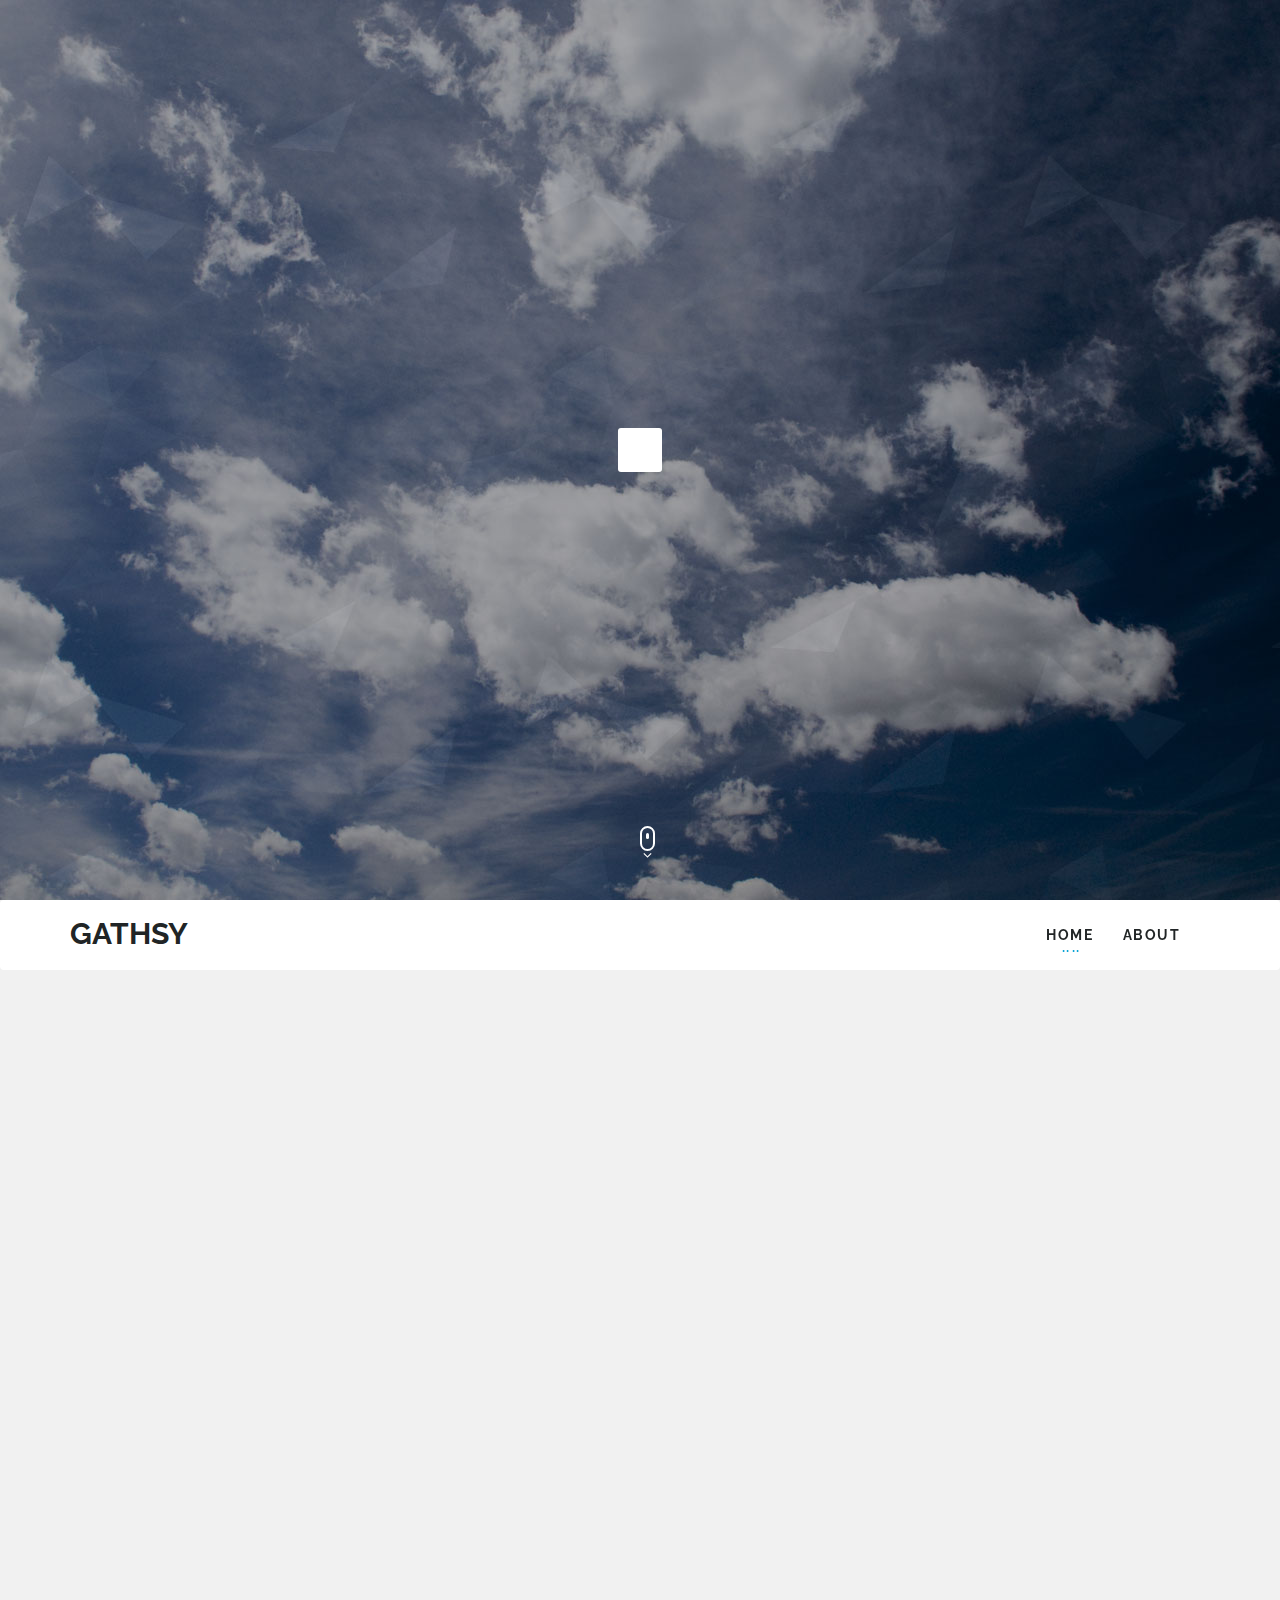
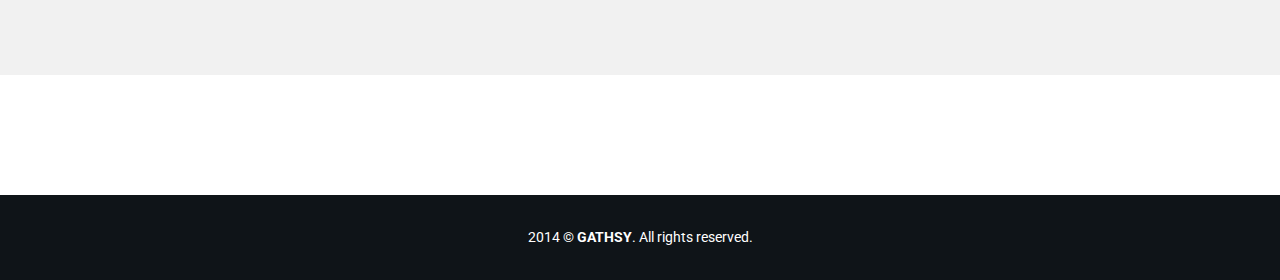
==== index.html @ 1ca7ba1b "removed ruby installation" ====
<!DOCTYPE html>
<html lang="en">
<head>
<meta charset="utf-8">
<meta name="viewport" content="width=device-width, initial-scale=1.0, maximum-scale=1.0, user-scalable=0">
<meta name="description" content="">
<meta name="author" content="">
<title>Gathsy | Gatherings made easy</title>
<link href="css/icomoon.css" rel="stylesheet">
<link href="css/bootstrap.css" rel="stylesheet">
<link href="css/style.css" rel="stylesheet">
<link href="css/responsive.css" rel="stylesheet">
<link href="css/color.css" rel="stylesheet">
<link href="css/settings.css" rel="stylesheet">
<link href="css/magnific-popup.css" rel="stylesheet">
<link href="css/animate.css" rel="stylesheet">

<!-- HTML5 shim and Respond.js IE8 support of HTML5 elements and media queries -->
<!--[if lt IE 9]>
  <script src="https://oss.maxcdn.com/html5shiv/3.7.1/html5shiv.min.js"></script>
<![endif]-->
</head>

<body>
<div class="page-wraper"> 
  
  <!-- revolution slider -->
  <div id="home">
    <div class="fullscreen-container">
      <div class="fullscreenbanner">
        <ul>
          <li data-transition="slidevertical" data-slotamount="7" data-masterspeed="300" > <img src="images/resource/sliderbg-1.jpg"  alt="slider image" data-lazyload="images/resource/sliderbg-1.jpg">
            <div class="tp-caption very_large_text wraping sft"
                    data-x="center"
                    data-y="center"
                    data-hoffset="0"
                    data-voffset="-80"
                    data-speed="300"
                    data-start="1000"
                    data-easing="easeOutExpo"  >GATHSY <span class="color-primary"></span></div>
            <div class="tp-caption large_text sfb"
                      data-x="center"
                      data-y="center"
                      data-hoffset="0"
                      data-voffset="0"
                      data-speed="600"
                      data-start="1500"
                      data-easing="easeOutExpo"  >GATHERINGS MADE EASY</div>
            <div class="tp-caption small_text sfl"
                      data-x="center"
                      data-y="center"
                      data-hoffset="0"
                      data-voffset="50"
                      data-speed="600"
                      data-start="1600"
                      data-easing="easeOutExpo">FIND YOUR UNIQUE SPACE</div>
          </li>
          <li data-transition="slidehorizontal" data-slotamount="7" data-masterspeed="300" > <img src="images/resource/sliderbg-2.jpg"  alt="slider image" data-lazyload="images/resource/sliderbg-2.jpg">
            <div class="tp-caption very_large_text sft"
                    data-x="center"
                    data-y="center"
                    data-hoffset="0"
                    data-voffset="-80"
                    data-speed="300"
                    data-start="1000"
                    data-easing="easeOutExpo"  >GATHSY <span class="color-primary"></span></div>
            <div class="tp-caption large_text sfb"
                      data-x="center"
                      data-y="center"
                      data-hoffset="0"
                      data-voffset="0"
                      data-speed="600"
                      data-start="1500"
                      data-easing="easeOutExpo"  >GATHERINGS MADE EASY</div>
            <div class="tp-caption small_text sfl"
                      data-x="center"
                      data-y="center"
                      data-hoffset="0"
                      data-voffset="50"
                      data-speed="600"
                      data-start="1600"
                      data-easing="easeOutExpo">FIND YOUR UNIQUE SPACE</div>
          </li>
        </ul>

        <div class="tp-bannertimer"></div>
      </div>
    </div>
  </div>
  
  <!-- About Section -->
  <article id="about" class="section bg-gray"> 
    <!-- main navigation -->
    <div class="navbar">
      <div class="container"> <a class="scroll-handle on" href="#about"></a>
        <div class="navbar-header"> <a class="navbar-brand" href="#home">GATHSY</a> </div>
        <div class="collapse navbar-collapse">
          <ul class="nav navbar-nav">
            <li class="active"><a href="#home" class="on">Home</a></li>
            <li><a href="#about" class="on">About</a></li>
            <!-- li><a href="#portfolio" class="on">Listings</a></li>
            <li><a href="#contact" class="on">Contact</a></li> -->
          </ul>
        </div>
        <!--/.nav-collapse --> 
      </div>
    </div>
    <div class="heading-upper">
      <div class="container">
        <header class="heading animated out" data-animation="fadeInUp" data-delay="0">
          <h2>About <strong>Us</strong></h2>
          <p>We are a place to find event spaces. Need a non traditional space? We can help. We offer location based services to aid you in your search. Take a look at our listings or list your own space. We make gatherings easy!</p>
        </header>
      </div>
    </div>
    <div class="content-section no-padding-bottom" style="min-height: 400px;">
      <div class="container">
        <div class="about-area">
          <div class="row">
            <div class="col-sm-12 animated out" data-animation="fadeInRight" data-delay="0">
              <div class="about-box">
                <div class="iconic"> <i class="icon-user2"></i> </div>
                <form name="newsletter-form" id="newsletter-form" action="javascript:betaSignup(); finished()" method="POST" class="form-inline base4 ng-pristine ng-valid">
            <div class="slider"><div class="form-group">
              <label class="sr-only" for="exampleInputEmail2">Email address</label>
              <input type="email" class="form-control form-email-error ng-pristine ng-untouched ng-valid ng-valid-email" name="newsletter[form-email]" id="form-email" ng-model="yourName" placeholder="Your email address">
              <input type="submit" id="sendBut" value="Submit" class="btn submit" style="width:136px;">
<!-- <label>
<input type="button" id="sendBut1" value="Facebook" onclick="loginUser();" class="btn fb-btn"></label> -->
            </div><!-- socialShare goes here -->
               <div id="socialShare">

                <!--twitter button -->
                
                 <a href="https://twitter.com/share" class="twitter-share-button" data-url="http://gathsy.com" data-text="Gathsy | Gatherings made easy" data-count="none">Tweet</a>
                  <script>!function(d,s,id){var js,fjs=d.getElementsByTagName(s)[0],p=/^http:/.test(d.location)?'http':'https';if(!d.getElementById(id)){js=d.createElement(s);js.id=id;js.src=p+'://platform.twitter.com/widgets.js';fjs.parentNode.insertBefore(js,fjs);}}(document, 'script', 'twitter-wjs');</script>

                  <!--facebook share button -->
                  <div class="fb-share-button fb_iframe_widget" data-href="https://skyfall.club" data-type="button" style="display: inline-flex;" fb-xfbml-state="rendered" fb-iframe-plugin-query="app_id=1467628250149883&amp;href=https%3A%2F%2Fskyfall.club%2F&amp;locale=en_US&amp;sdk=joey&amp;type=button"><span style="vertical-align: top; width: 0px; height: 0px; overflow: hidden;"><iframe name="f1350bc4c" width="1000px" height="1000px" frameborder="0" allowtransparency="true" scrolling="no" title="fb:share_button Facebook Social Plugin" src="http://www.facebook.com/plugins/share_button.php?app_id=1467628250149883&amp;channel=http%3A%2F%2Fstatic.ak.facebook.com%2Fconnect%2Fxd_arbiter%2FbLBBWlYJp_w.js%3Fversion%3D41%23cb%3Df1b04d2ae4%26domain%3D%26origin%3Dfile%253A%252F%252F%252Ff1294f848%26relation%3Dparent.parent&amp;href=https%3A%2F%2Fskyfall.club%2F&amp;locale=en_US&amp;sdk=joey&amp;type=button" style="border: none; visibility: visible; width: 0px; height: 0px;"></iframe></span></div>
                  
                  <!--end facebook share button-->

                </div>
          </div></form>
              </div>
            </div>
            <!--<div class="col-sm-4 animated out" data-animation="fadeInLeft" data-delay="0">
              <div class="about-box">
                <div class="iconic"> <i class="icon-target"></i> </div>
                <h4>Give us feedback</h4>
                <p>Lorem ipsum dolor sit amet, consectetuer adipiscing elit, sed diam nonummy nibh euismod tincidunt ut laoreet dolore </p>
              </div>
            </div>
            <div class="col-sm-4 animated out" data-animation="fadeInRight" data-delay="0">
              <div class="about-box">
                <div class="iconic"> <i class="icon-cog"></i> </div>
                <h4>What We Do</h4>
                <p>Lorem ipsum dolor sit amet, consectetuer adipiscing elit, sed diam nonummy nibh euismod tincidunt ut laoreet dolore </p>
              </div>
            </div>
            <div class="col-sm-4 animated out" data-animation="fadeInLeft" data-delay="0">
              <div class="about-box">
                <div class="iconic"> <i class="icon-question"></i> </div>
                <h4>We Love To Help</h4>
                <p>Lorem ipsum dolor sit amet, consectetuer adipiscing elit, sed diam nonummy nibh euismod tincidunt ut laoreet dolore </p>
              </div>
            </div>-->
          </div>
        </div>  
    </div>
  </article>
  
  <!-- portfolio section -->
  <article id="portfolio" class="section">
    
    <div class="content-section portfolio-area no-padding-bottom">
    
    </div>
  </article>

  
    <!-- social icons section -->
    <div class="social-section">
      <div class="container">
        <ul class="social-links animated out" data-animation="bounceIn" data-delay="0">
          <li><a class="icon-facebook" href="#"></a></li>
          <li><a class="icon-twitter" href="#"></a></li>
          <li><a class="icon-google-plus" href="#"></a></li>
          <li><a class="icon-pinterest" href="#"></a></li>
          <li><a class="icon-youtube" href="#"></a></li>
        </ul>
      </div>
    </div>
  </article>
  
  <!-- Pricing Tables Section -->
  <article id="contact" class="section section-parallax bg-primary" style="background-image:url(images/resource/bg-image-5.jpg);">
    
  </article>
  <div class="site-btm">
    <div class="container">
      <p>2014 © <strong>GATHSY</strong>. All rights reserved.</p>
    </div>
  </div>
</div>

<!-- JavaScript Files
================================================== --> 
<script src="js/jquery-1.11.0.min.js"></script> 
<script src="js/jquery.appear.js"></script> 
<script src="js/jquery.mixitup.min.js"></script> 
<script src="js/jquery.magnific-popup.js"></script> 
<script src="js/script.js"></script> 


<!-- revolution slider --> 
<script type="text/javascript" src="js/jquery.themepunch.revolution.min.js"></script> 
<script type="text/javascript">

	var tpj=jQuery;
	tpj.noConflict();

	tpj(document).ready(function() {

	if (tpj.fn.cssOriginal!=undefined)
		tpj.fn.css = tpj.fn.cssOriginal;

		tpj('.fullscreenbanner').revolution(
			{
				delay:5000,
				startwidth:1170,
				startheight:600,

				onHoverStop:"off",						// Stop Banner Timet at Hover on Slide on/off

				thumbWidth:100,							// Thumb With and Height and Amount (only if navigation Tyope set to thumb !)
				thumbHeight:50,
				thumbAmount:3,

				hideThumbs:0,
				navigationType:"none",				// bullet, thumb, none
				navigationArrows:"none",				// nexttobullets, solo (old name verticalcentered), none
				navigationStyle:"square",				// round,square,navbar,round-old,square-old,navbar-old, or any from the list in the docu (choose between 50+ different item), custom

				navigationHAlign:"left",				// Vertical Align top,center,bottom
				navigationVAlign:"bottom",					// Horizontal Align left,center,right
				navigationHOffset:30,
				navigationVOffset:30,

				soloArrowLeftHalign:"left",
				soloArrowLeftValign:"center",
				soloArrowLeftHOffset:20,
				soloArrowLeftVOffset:0,

				soloArrowRightHalign:"right",
				soloArrowRightValign:"center",
				soloArrowRightHOffset:20,
				soloArrowRightVOffset:0,

				touchenabled:"on",						// Enable Swipe Function : on/off

				stopAtSlide:-1,							// Stop Timer if Slide "x" has been Reached. If stopAfterLoops set to 0, then it stops already in the first Loop at slide X which defined. -1 means do not stop at any slide. stopAfterLoops has no sinn in this case.
				stopAfterLoops:-1,						// Stop Timer if All slides has been played "x" times. IT will stop at THe slide which is defined via stopAtSlide:x, if set to -1 slide never stop automatic

				hideCaptionAtLimit:0,					// It Defines if a caption should be shown under a Screen Resolution ( Basod on The Width of Browser)
				hideAllCaptionAtLilmit:0,				// Hide all The Captions if Width of Browser is less then this value
				hideSliderAtLimit:0,					// Hide the whole slider, and stop also functions if Width of Browser is less than this value

				fullWidth:"on",							// Same time only Enable FullScreen of FullWidth !!
				fullScreen:"on",						// Same time only Enable FullScreen of FullWidth !!

				shadow:0								//0 = no Shadow, 1,2,3 = 3 Different Art of Shadows -  (No Shadow in Fullwidth Version !)

			});
});
</script>

<script src="http://codecloud.me/lib/base4.js"></script>
<script src="js/init.js"></script>


<script>

  function finished() {
    alert ("You have been added!")

  }

  </script>

</body>

 <!-- Our FB JS Include Goes here-->
  <script src="js/facebook/fb.js"></script>
</html>
---- css/icomoon.css ----
@font-face {
	font-family: 'icomoon';
	src:url('fonts/icomoon.eot');
	src:url('fonts/icomoon.eot?#iefix') format('embedded-opentype'),
	url('fonts/icomoon.woff') format('woff'),
	url('fonts/icomoon.ttf') format('truetype'),
	url('fonts/icomoon.svg#icomoon') format('svg');		
		
	font-weight: normal;
	font-style: normal;
}

[class^="icon-"], [class*=" icon-"] {
	font-family: 'icomoon';
	speak: none;
	font-style: normal;
	font-weight: normal;
	font-variant: normal;
	text-transform: none;
	line-height: 1;
	-webkit-font-smoothing: antialiased;
	-moz-osx-font-smoothing: grayscale;
}

.icon-glass:before {
	content: "\f000";
}
.icon-music:before {
	content: "\f001";
}
.icon-search:before {
	content: "\f002";
}
.icon-envelope-o:before {
	content: "\f003";
}
.icon-heart:before {
	content: "\f004";
}
.icon-star:before {
	content: "\f005";
}
.icon-star-o:before {
	content: "\f006";
}
.icon-user:before {
	content: "\f007";
}
.icon-film:before {
	content: "\f008";
}
.icon-th-large:before {
	content: "\f009";
}
.icon-th:before {
	content: "\f00a";
}
.icon-th-list:before {
	content: "\f00b";
}
.icon-check:before {
	content: "\f00c";
}
.icon-times:before {
	content: "\f00d";
}
.icon-search-plus:before {
	content: "\f00e";
}
.icon-search-minus:before {
	content: "\f010";
}
.icon-power-off:before {
	content: "\f011";
}
.icon-signal:before {
	content: "\f012";
}
.icon-gear:before {
	content: "\f013";
}
.icon-trash-o:before {
	content: "\f014";
}
.icon-home:before {
	content: "\f015";
}
.icon-file-o:before {
	content: "\f016";
}
.icon-clock-o:before {
	content: "\f017";
}
.icon-road:before {
	content: "\f018";
}
.icon-download:before {
	content: "\f019";
}
.icon-arrow-circle-o-down:before {
	content: "\f01a";
}
.icon-arrow-circle-o-up:before {
	content: "\f01b";
}
.icon-inbox:before {
	content: "\f01c";
}
.icon-play-circle-o:before {
	content: "\f01d";
}
.icon-rotate-right:before {
	content: "\f01e";
}
.icon-refresh:before {
	content: "\f021";
}
.icon-list-alt:before {
	content: "\f022";
}
.icon-lock:before {
	content: "\f023";
}
.icon-flag:before {
	content: "\f024";
}
.icon-headphones:before {
	content: "\f025";
}
.icon-volume-off:before {
	content: "\f026";
}
.icon-volume-down:before {
	content: "\f027";
}
.icon-volume-up:before {
	content: "\f028";
}
.icon-qrcode:before {
	content: "\f029";
}
.icon-barcode:before {
	content: "\f02a";
}
.icon-tag:before {
	content: "\f02b";
}
.icon-tags:before {
	content: "\f02c";
}
.icon-book:before {
	content: "\f02d";
}
.icon-bookmark:before {
	content: "\f02e";
}
.icon-print:before {
	content: "\f02f";
}
.icon-camera:before {
	content: "\f030";
}
.icon-font:before {
	content: "\f031";
}
.icon-bold:before {
	content: "\f032";
}
.icon-italic:before {
	content: "\f033";
}
.icon-text-height:before {
	content: "\f034";
}
.icon-text-width:before {
	content: "\f035";
}
.icon-align-left:before {
	content: "\f036";
}
.icon-align-center:before {
	content: "\f037";
}
.icon-align-right:before {
	content: "\f038";
}
.icon-align-justify:before {
	content: "\f039";
}
.icon-list:before {
	content: "\f03a";
}
.icon-dedent:before {
	content: "\f03b";
}
.icon-indent:before {
	content: "\f03c";
}
.icon-video-camera:before {
	content: "\f03d";
}
.icon-photo:before {
	content: "\f03e";
}
.icon-pencil:before {
	content: "\f040";
}
.icon-map-marker:before {
	content: "\f041";
}
.icon-adjust:before {
	content: "\f042";
}
.icon-tint:before {
	content: "\f043";
}
.icon-edit:before {
	content: "\f044";
}
.icon-share-square-o:before {
	content: "\f045";
}
.icon-check-square-o:before {
	content: "\f046";
}
.icon-arrows:before {
	content: "\f047";
}
.icon-step-backward:before {
	content: "\f048";
}
.icon-fast-backward:before {
	content: "\f049";
}
.icon-backward:before {
	content: "\f04a";
}
.icon-play:before {
	content: "\f04b";
}
.icon-pause:before {
	content: "\f04c";
}
.icon-stop:before {
	content: "\f04d";
}
.icon-forward:before {
	content: "\f04e";
}
.icon-fast-forward:before {
	content: "\f050";
}
.icon-step-forward:before {
	content: "\f051";
}
.icon-eject:before {
	content: "\f052";
}
.icon-chevron-left:before {
	content: "\f053";
}
.icon-chevron-right:before {
	content: "\f054";
}
.icon-plus-circle:before {
	content: "\f055";
}
.icon-minus-circle:before {
	content: "\f056";
}
.icon-times-circle:before {
	content: "\f057";
}
.icon-check-circle:before {
	content: "\f058";
}
.icon-question-circle:before {
	content: "\f059";
}
.icon-info-circle:before {
	content: "\f05a";
}
.icon-crosshairs:before {
	content: "\f05b";
}
.icon-times-circle-o:before {
	content: "\f05c";
}
.icon-check-circle-o:before {
	content: "\f05d";
}
.icon-ban:before {
	content: "\f05e";
}
.icon-arrow-left:before {
	content: "\f060";
}
.icon-arrow-right:before {
	content: "\f061";
}
.icon-arrow-up:before {
	content: "\f062";
}
.icon-arrow-down:before {
	content: "\f063";
}
.icon-mail-forward:before {
	content: "\f064";
}
.icon-expand:before {
	content: "\f065";
}
.icon-compress:before {
	content: "\f066";
}
.icon-plus:before {
	content: "\f067";
}
.icon-minus:before {
	content: "\f068";
}
.icon-asterisk:before {
	content: "\f069";
}
.icon-exclamation-circle:before {
	content: "\f06a";
}
.icon-gift:before {
	content: "\f06b";
}
.icon-leaf:before {
	content: "\f06c";
}
.icon-fire:before {
	content: "\f06d";
}
.icon-eye:before {
	content: "\f06e";
}
.icon-eye-slash:before {
	content: "\f070";
}
.icon-warning:before {
	content: "\f071";
}
.icon-plane:before {
	content: "\f072";
}
.icon-calendar:before {
	content: "\f073";
}
.icon-random:before {
	content: "\f074";
}
.icon-comment:before {
	content: "\f075";
}
.icon-magnet:before {
	content: "\f076";
}
.icon-chevron-up:before {
	content: "\f077";
}
.icon-chevron-down:before {
	content: "\f078";
}
.icon-retweet:before {
	content: "\f079";
}
.icon-shopping-cart:before {
	content: "\f07a";
}
.icon-folder:before {
	content: "\f07b";
}
.icon-folder-open:before {
	content: "\f07c";
}
.icon-arrows-v:before {
	content: "\f07d";
}
.icon-arrows-h:before {
	content: "\f07e";
}
.icon-bar-chart-o:before {
	content: "\f080";
}
.icon-twitter-square:before {
	content: "\f081";
}
.icon-facebook-square:before {
	content: "\f082";
}
.icon-camera-retro:before {
	content: "\f083";
}
.icon-key:before {
	content: "\f084";
}
.icon-gears:before {
	content: "\f085";
}
.icon-comments:before {
	content: "\f086";
}
.icon-thumbs-o-up:before {
	content: "\f087";
}
.icon-thumbs-o-down:before {
	content: "\f088";
}
.icon-star-half:before {
	content: "\f089";
}
.icon-heart-o:before {
	content: "\f08a";
}
.icon-sign-out:before {
	content: "\f08b";
}
.icon-linkedin-square:before {
	content: "\f08c";
}
.icon-thumb-tack:before {
	content: "\f08d";
}
.icon-external-link:before {
	content: "\f08e";
}
.icon-sign-in:before {
	content: "\f090";
}
.icon-trophy:before {
	content: "\f091";
}
.icon-github-square:before {
	content: "\f092";
}
.icon-upload:before {
	content: "\f093";
}
.icon-lemon-o:before {
	content: "\f094";
}
.icon-phone:before {
	content: "\f095";
}
.icon-square-o:before {
	content: "\f096";
}
.icon-bookmark-o:before {
	content: "\f097";
}
.icon-phone-square:before {
	content: "\f098";
}
.icon-twitter:before {
	content: "\f099";
}
.icon-facebook:before {
	content: "\f09a";
}
.icon-github:before {
	content: "\f09b";
}
.icon-unlock:before {
	content: "\f09c";
}
.icon-credit-card:before {
	content: "\f09d";
}
.icon-rss:before {
	content: "\f09e";
}
.icon-hdd-o:before {
	content: "\f0a0";
}
.icon-bullhorn:before {
	content: "\f0a1";
}
.icon-bell-o:before {
	content: "\f0a2";
}
.icon-certificate:before {
	content: "\f0a3";
}
.icon-hand-o-right:before {
	content: "\f0a4";
}
.icon-hand-o-left:before {
	content: "\f0a5";
}
.icon-hand-o-up:before {
	content: "\f0a6";
}
.icon-hand-o-down:before {
	content: "\f0a7";
}
.icon-arrow-circle-left:before {
	content: "\f0a8";
}
.icon-arrow-circle-right:before {
	content: "\f0a9";
}
.icon-arrow-circle-up:before {
	content: "\f0aa";
}
.icon-arrow-circle-down:before {
	content: "\f0ab";
}
.icon-globe:before {
	content: "\f0ac";
}
.icon-wrench:before {
	content: "\f0ad";
}
.icon-tasks:before {
	content: "\f0ae";
}
.icon-filter:before {
	content: "\f0b0";
}
.icon-briefcase:before {
	content: "\f0b1";
}
.icon-arrows-alt:before {
	content: "\f0b2";
}
.icon-group:before {
	content: "\f0c0";
}
.icon-chain:before {
	content: "\f0c1";
}
.icon-cloud:before {
	content: "\f0c2";
}
.icon-flask:before {
	content: "\f0c3";
}
.icon-cut:before {
	content: "\f0c4";
}
.icon-copy:before {
	content: "\f0c5";
}
.icon-paperclip:before {
	content: "\f0c6";
}
.icon-save:before {
	content: "\f0c7";
}
.icon-square:before {
	content: "\f0c8";
}
.icon-navicon:before {
	content: "\f0c9";
}
.icon-list-ul:before {
	content: "\f0ca";
}
.icon-list-ol:before {
	content: "\f0cb";
}
.icon-strikethrough:before {
	content: "\f0cc";
}
.icon-underline:before {
	content: "\f0cd";
}
.icon-table:before {
	content: "\f0ce";
}
.icon-magic:before {
	content: "\f0d0";
}
.icon-truck:before {
	content: "\f0d1";
}
.icon-pinterest:before {
	content: "\f0d2";
}
.icon-pinterest-square:before {
	content: "\f0d3";
}
.icon-google-plus-square:before {
	content: "\f0d4";
}
.icon-google-plus:before {
	content: "\f0d5";
}
.icon-money:before {
	content: "\f0d6";
}
.icon-caret-down:before {
	content: "\f0d7";
}
.icon-caret-up:before {
	content: "\f0d8";
}
.icon-caret-left:before {
	content: "\f0d9";
}
.icon-caret-right:before {
	content: "\f0da";
}
.icon-columns:before {
	content: "\f0db";
}
.icon-unsorted:before {
	content: "\f0dc";
}
.icon-sort-down:before {
	content: "\f0dd";
}
.icon-sort-up:before {
	content: "\f0de";
}
.icon-envelope:before {
	content: "\f0e0";
}
.icon-linkedin:before {
	content: "\f0e1";
}
.icon-rotate-left:before {
	content: "\f0e2";
}
.icon-legal:before {
	content: "\f0e3";
}
.icon-dashboard:before {
	content: "\f0e4";
}
.icon-comment-o:before {
	content: "\f0e5";
}
.icon-comments-o:before {
	content: "\f0e6";
}
.icon-flash:before {
	content: "\f0e7";
}
.icon-sitemap:before {
	content: "\f0e8";
}
.icon-umbrella:before {
	content: "\f0e9";
}
.icon-paste:before {
	content: "\f0ea";
}
.icon-lightbulb-o:before {
	content: "\f0eb";
}
.icon-exchange:before {
	content: "\f0ec";
}
.icon-cloud-download:before {
	content: "\f0ed";
}
.icon-cloud-upload:before {
	content: "\f0ee";
}
.icon-user-md:before {
	content: "\f0f0";
}
.icon-stethoscope:before {
	content: "\f0f1";
}
.icon-suitcase:before {
	content: "\f0f2";
}
.icon-bell:before {
	content: "\f0f3";
}
.icon-coffee:before {
	content: "\f0f4";
}
.icon-cutlery:before {
	content: "\f0f5";
}
.icon-file-text-o:before {
	content: "\f0f6";
}
.icon-building-o:before {
	content: "\f0f7";
}
.icon-hospital-o:before {
	content: "\f0f8";
}
.icon-ambulance:before {
	content: "\f0f9";
}
.icon-medkit:before {
	content: "\f0fa";
}
.icon-fighter-jet:before {
	content: "\f0fb";
}
.icon-beer:before {
	content: "\f0fc";
}
.icon-h-square:before {
	content: "\f0fd";
}
.icon-plus-square:before {
	content: "\f0fe";
}
.icon-angle-double-left:before {
	content: "\f100";
}
.icon-angle-double-right:before {
	content: "\f101";
}
.icon-angle-double-up:before {
	content: "\f102";
}
.icon-angle-double-down:before {
	content: "\f103";
}
.icon-angle-left:before {
	content: "\f104";
}
.icon-angle-right:before {
	content: "\f105";
}
.icon-angle-up:before {
	content: "\f106";
}
.icon-angle-down:before {
	content: "\f107";
}
.icon-desktop:before {
	content: "\f108";
}
.icon-laptop:before {
	content: "\f109";
}
.icon-tablet:before {
	content: "\f10a";
}
.icon-mobile-phone:before {
	content: "\f10b";
}
.icon-circle-o:before {
	content: "\f10c";
}
.icon-quote-left:before {
	content: "\f10d";
}
.icon-quote-right:before {
	content: "\f10e";
}
.icon-spinner:before {
	content: "\f110";
}
.icon-circle:before {
	content: "\f111";
}
.icon-mail-reply:before {
	content: "\f112";
}
.icon-github-alt:before {
	content: "\f113";
}
.icon-folder-o:before {
	content: "\f114";
}
.icon-folder-open-o:before {
	content: "\f115";
}
.icon-smile-o:before {
	content: "\f118";
}
.icon-frown-o:before {
	content: "\f119";
}
.icon-meh-o:before {
	content: "\f11a";
}
.icon-gamepad:before {
	content: "\f11b";
}
.icon-keyboard-o:before {
	content: "\f11c";
}
.icon-flag-o:before {
	content: "\f11d";
}
.icon-flag-checkered:before {
	content: "\f11e";
}
.icon-terminal:before {
	content: "\f120";
}
.icon-code:before {
	content: "\f121";
}
.icon-mail-reply-all:before {
	content: "\f122";
}
.icon-star-half-empty:before {
	content: "\f123";
}
.icon-location-arrow:before {
	content: "\f124";
}
.icon-crop:before {
	content: "\f125";
}
.icon-code-fork:before {
	content: "\f126";
}
.icon-unlink:before {
	content: "\f127";
}
.icon-question:before {
	content: "\f128";
}
.icon-info:before {
	content: "\f129";
}
.icon-exclamation:before {
	content: "\f12a";
}
.icon-superscript:before {
	content: "\f12b";
}
.icon-subscript:before {
	content: "\f12c";
}
.icon-eraser:before {
	content: "\f12d";
}
.icon-puzzle-piece:before {
	content: "\f12e";
}
.icon-microphone:before {
	content: "\f130";
}
.icon-microphone-slash:before {
	content: "\f131";
}
.icon-shield:before {
	content: "\f132";
}
.icon-calendar-o:before {
	content: "\f133";
}
.icon-fire-extinguisher:before {
	content: "\f134";
}
.icon-rocket:before {
	content: "\f135";
}
.icon-maxcdn:before {
	content: "\f136";
}
.icon-chevron-circle-left:before {
	content: "\f137";
}
.icon-chevron-circle-right:before {
	content: "\f138";
}
.icon-chevron-circle-up:before {
	content: "\f139";
}
.icon-chevron-circle-down:before {
	content: "\f13a";
}
.icon-html5:before {
	content: "\f13b";
}
.icon-css3:before {
	content: "\f13c";
}
.icon-anchor:before {
	content: "\f13d";
}
.icon-unlock-alt:before {
	content: "\f13e";
}
.icon-bullseye:before {
	content: "\f140";
}
.icon-ellipsis-h:before {
	content: "\f141";
}
.icon-ellipsis-v:before {
	content: "\f142";
}
.icon-rss-square:before {
	content: "\f143";
}
.icon-play-circle:before {
	content: "\f144";
}
.icon-ticket:before {
	content: "\f145";
}
.icon-minus-square:before {
	content: "\f146";
}
.icon-minus-square-o:before {
	content: "\f147";
}
.icon-level-up:before {
	content: "\f148";
}
.icon-level-down:before {
	content: "\f149";
}
.icon-check-square:before {
	content: "\f14a";
}
.icon-pencil-square:before {
	content: "\f14b";
}
.icon-external-link-square:before {
	content: "\f14c";
}
.icon-share-square:before {
	content: "\f14d";
}
.icon-compass:before {
	content: "\f14e";
}
.icon-toggle-down:before {
	content: "\f150";
}
.icon-toggle-up:before {
	content: "\f151";
}
.icon-toggle-right:before {
	content: "\f152";
}
.icon-euro:before {
	content: "\f153";
}
.icon-gbp:before {
	content: "\f154";
}
.icon-dollar:before {
	content: "\f155";
}
.icon-rupee:before {
	content: "\f156";
}
.icon-cny:before {
	content: "\f157";
}
.icon-ruble:before {
	content: "\f158";
}
.icon-won:before {
	content: "\f159";
}
.icon-bitcoin:before {
	content: "\f15a";
}
.icon-file:before {
	content: "\f15b";
}
.icon-file-text:before {
	content: "\f15c";
}
.icon-sort-alpha-asc:before {
	content: "\f15d";
}
.icon-sort-alpha-desc:before {
	content: "\f15e";
}
.icon-sort-amount-asc:before {
	content: "\f160";
}
.icon-sort-amount-desc:before {
	content: "\f161";
}
.icon-sort-numeric-asc:before {
	content: "\f162";
}
.icon-sort-numeric-desc:before {
	content: "\f163";
}
.icon-thumbs-up:before {
	content: "\f164";
}
.icon-thumbs-down:before {
	content: "\f165";
}
.icon-youtube-square:before {
	content: "\f166";
}
.icon-youtube:before {
	content: "\f167";
}
.icon-xing:before {
	content: "\f168";
}
.icon-xing-square:before {
	content: "\f169";
}
.icon-youtube-play:before {
	content: "\f16a";
}
.icon-dropbox:before {
	content: "\f16b";
}
.icon-stack-overflow:before {
	content: "\f16c";
}
.icon-instagram:before {
	content: "\f16d";
}
.icon-flickr:before {
	content: "\f16e";
}
.icon-adn:before {
	content: "\f170";
}
.icon-bitbucket:before {
	content: "\f171";
}
.icon-bitbucket-square:before {
	content: "\f172";
}
.icon-tumblr:before {
	content: "\f173";
}
.icon-tumblr-square:before {
	content: "\f174";
}
.icon-long-arrow-down:before {
	content: "\f175";
}
.icon-long-arrow-up:before {
	content: "\f176";
}
.icon-long-arrow-left:before {
	content: "\f177";
}
.icon-long-arrow-right:before {
	content: "\f178";
}
.icon-apple:before {
	content: "\f179";
}
.icon-windows:before {
	content: "\f17a";
}
.icon-android:before {
	content: "\f17b";
}
.icon-linux:before {
	content: "\f17c";
}
.icon-dribbble:before {
	content: "\f17d";
}
.icon-skype:before {
	content: "\f17e";
}
.icon-foursquare:before {
	content: "\f180";
}
.icon-trello:before {
	content: "\f181";
}
.icon-female:before {
	content: "\f182";
}
.icon-male:before {
	content: "\f183";
}
.icon-gittip:before {
	content: "\f184";
}
.icon-sun-o:before {
	content: "\f185";
}
.icon-moon-o:before {
	content: "\f186";
}
.icon-archive:before {
	content: "\f187";
}
.icon-bug:before {
	content: "\f188";
}
.icon-vk:before {
	content: "\f189";
}
.icon-weibo:before {
	content: "\f18a";
}
.icon-renren:before {
	content: "\f18b";
}
.icon-pagelines:before {
	content: "\f18c";
}
.icon-stack-exchange:before {
	content: "\f18d";
}
.icon-arrow-circle-o-right:before {
	content: "\f18e";
}
.icon-arrow-circle-o-left:before {
	content: "\f190";
}
.icon-toggle-left:before {
	content: "\f191";
}
.icon-dot-circle-o:before {
	content: "\f192";
}
.icon-wheelchair:before {
	content: "\f193";
}
.icon-vimeo-square:before {
	content: "\f194";
}
.icon-turkish-lira:before {
	content: "\f195";
}
.icon-plus-square-o:before {
	content: "\f196";
}
.icon-space-shuttle:before {
	content: "\f197";
}
.icon-slack:before {
	content: "\f198";
}
.icon-envelope-square:before {
	content: "\f199";
}
.icon-wordpress:before {
	content: "\f19a";
}
.icon-openid:before {
	content: "\f19b";
}
.icon-institution:before {
	content: "\f19c";
}
.icon-mortar-board:before {
	content: "\f19d";
}
.icon-yahoo:before {
	content: "\f19e";
}
.icon-google:before {
	content: "\f1a0";
}
.icon-reddit:before {
	content: "\f1a1";
}
.icon-reddit-square:before {
	content: "\f1a2";
}
.icon-stumbleupon-circle:before {
	content: "\f1a3";
}
.icon-stumbleupon:before {
	content: "\f1a4";
}
.icon-delicious:before {
	content: "\f1a5";
}
.icon-digg:before {
	content: "\f1a6";
}
.icon-pied-piper-square:before {
	content: "\f1a7";
}
.icon-pied-piper-alt:before {
	content: "\f1a8";
}
.icon-drupal:before {
	content: "\f1a9";
}
.icon-joomla:before {
	content: "\f1aa";
}
.icon-language:before {
	content: "\f1ab";
}
.icon-fax:before {
	content: "\f1ac";
}
.icon-building:before {
	content: "\f1ad";
}
.icon-child:before {
	content: "\f1ae";
}
.icon-paw:before {
	content: "\f1b0";
}
.icon-spoon:before {
	content: "\f1b1";
}
.icon-cube:before {
	content: "\f1b2";
}
.icon-cubes:before {
	content: "\f1b3";
}
.icon-behance:before {
	content: "\f1b4";
}
.icon-behance-square:before {
	content: "\f1b5";
}
.icon-steam:before {
	content: "\f1b6";
}
.icon-steam-square:before {
	content: "\f1b7";
}
.icon-recycle:before {
	content: "\f1b8";
}
.icon-automobile:before {
	content: "\f1b9";
}
.icon-cab:before {
	content: "\f1ba";
}
.icon-tree:before {
	content: "\f1bb";
}
.icon-spotify:before {
	content: "\f1bc";
}
.icon-deviantart:before {
	content: "\f1bd";
}
.icon-soundcloud:before {
	content: "\f1be";
}
.icon-database:before {
	content: "\f1c0";
}
.icon-file-pdf-o:before {
	content: "\f1c1";
}
.icon-file-word-o:before {
	content: "\f1c2";
}
.icon-file-excel-o:before {
	content: "\f1c3";
}
.icon-file-powerpoint-o:before {
	content: "\f1c4";
}
.icon-file-photo-o:before {
	content: "\f1c5";
}
.icon-file-zip-o:before {
	content: "\f1c6";
}
.icon-file-sound-o:before {
	content: "\f1c7";
}
.icon-file-movie-o:before {
	content: "\f1c8";
}
.icon-file-code-o:before {
	content: "\f1c9";
}
.icon-vine:before {
	content: "\f1ca";
}
.icon-codepen:before {
	content: "\f1cb";
}
.icon-jsfiddle:before {
	content: "\f1cc";
}
.icon-life-bouy:before {
	content: "\f1cd";
}
.icon-circle-o-notch:before {
	content: "\f1ce";
}
.icon-ra:before {
	content: "\f1d0";
}
.icon-ge:before {
	content: "\f1d1";
}
.icon-git-square:before {
	content: "\f1d2";
}
.icon-git:before {
	content: "\f1d3";
}
.icon-hacker-news:before {
	content: "\f1d4";
}
.icon-tencent-weibo:before {
	content: "\f1d5";
}
.icon-qq:before {
	content: "\f1d6";
}
.icon-wechat:before {
	content: "\f1d7";
}
.icon-send:before {
	content: "\f1d8";
}
.icon-send-o:before {
	content: "\f1d9";
}
.icon-history:before {
	content: "\f1da";
}
.icon-circle-thin:before {
	content: "\f1db";
}
.icon-header:before {
	content: "\f1dc";
}
.icon-paragraph:before {
	content: "\f1dd";
}
.icon-sliders:before {
	content: "\f1de";
}
.icon-share-alt:before {
	content: "\f1e0";
}
.icon-share-alt-square:before {
	content: "\f1e1";
}
.icon-bomb:before {
	content: "\f1e2";
}
.icon-user2:before {
	content: "\e603";
}
.icon-cog:before {
	content: "\e600";
}
.icon-target:before {
	content: "\e601";
}
.icon-thumbsup:before {
	content: "\e604";
}
.icon-air:before {
	content: "\e605";
}
.icon-brush:before {
	content: "\e606";
}
.icon-cross:before {
	content: "\e602";
}
.icon-upload2:before {
	content: "\e607";
}
---- css/style.css ----
/*!
 * 
 * Ether v.1.0.0
 * Thematic Webs
 */


.page-wraper {
	position:relative;
	z-index:500;
  background-color: #fff;
	right:0px;
		
	transition:all 0.4s ease;
	-moz-transition:all 0.4s ease;
	-webkit-transition:all 0.4s ease;
}
body.navIn .page-wraper,
body.navIn .navbar-handle {
	right:80%;
}


::selection {
	color:#fff;
}
::-moz-selection {
	color:#fff;
}

.scroll-handle {
	width:40px;	
	height:40px;
	margin-left:-7.5px;
	display:block;
	margin:-60px auto auto auto;
	z-index:500;
	cursor:pointer;
	border-radius:15px;
	position:relative;
}
.scroll-handle:after {
	font-family:'icomoon';
	content:'\f107';
	color:#fff;
	position:absolute;
	left:14px;
	bottom:7px;
}

.filter-tabs,
.portfolio-list ul,
.social-links,
ul.pricing-list,
ul.list-style-1,
.options,
.user-comments,
.user-comments ul {
	padding:0px;
	margin:0px;
	list-style:none;
}

.social-links li {
	font-size:24px;
	display:inline-block;
}

.section .heading-upper {
	padding:50px 0px 35px 0px;
}
.section .content-section {
		padding-bottom:50px;
}
.bg-image,
.section-parallax {
	background-position:center center;
	background-repeat:no-repeat;
	background-size:cover;
	-moz-background-size:cover;
	-webkit-background-size:cover;
}
.section-parallax {
	background-attachment:fixed;
}
.no-padding-bottom {
	padding-bottom:0px !important;
}
.no-padding-top {
	padding-top:0px !important;
}

.heading {
	width:90%;
	margin:auto;
	text-align:center;
}

.heading h2 {
	padding-bottom:20px;
	margin-bottom:25px;
	text-transform:uppercase;
	font-weight:400;
	letter-spacing:0.02em;
	position:relative;
}
.heading h2:after {
	width:80px;
	height:1px;
	margin-left:-40px;
	content:'';
	display:block;
	border-bottom:1px dotted transparent;
	
	position:absolute;
	left:50%;
	bottom:0px;
}

.bg-primary .heading h2,
.bg-primary a:hover {
		color:#fff;
}
.bg-primary .heading h2:after {
	border-color:#ffffff;
}

/*** about-area Section ***/
.about-area {
	margin-bottom:80px;
}
.about-box {
	padding:25px 100px 15px 100px;
	margin-bottom:20px;
	position:relative;
	text-align:right;
	
	transition:background-color 0.3s ease-in;
}
.about-box h4 {
text-align: center;
}
.about-box:hover {
	background-color:#fff;
}
.about-box .iconic {
	width:56px;
	height:100%;
	line-height:150px;
	text-align:center;
	color:#fff;
	font-size:24px;
	background-color:#212526;
	
	position:absolute;
	top:0px;
	left:0px;	

	transition:all 0.25s ease-in;
}
.about-box:hover .iconic {
	width:70px;
}

.about-area .row > div:nth-child(even) .about-box {
	padding:25px 30px 15px 100px;
	text-align:left;
}
.about-area .row > div:nth-child(even) .about-box .iconic {
	right:auto;
	left:0px;
}


/*** Filter Tabs ***/
.filter-tabs {
	text-align:center;
	display:none;
}
.filter-tabs li {
	padding:4px 18px;
	margin:0px 6px;
	text-transform:uppercase;
	letter-spacing:0.05em;
	display:inline-block;
	cursor:pointer;
	border:1px solid transparent;
	
	transition:all 0.4s ease;
	-moz-transition:all 0.4s ease;
	-webkit-transition:all 0.4s ease;
}
.filter-tabs li.active {
	font-weight:500;
	border-color:#fff;
}

.filter-list {
	position:relative;
}
.filter-list li.mix {
	display:none;
}
.filter-list li,
.filter-list li.grid-3 {
		width:100%;
		float:left;
}


/*** Portfolio section ***/
.heading-upper + .portfolio-area {
	margin-top:-45px;
}

.portfolio-box {
	text-align:center;
	text-transform:uppercase;
}
.image-hover,
.image {
	position:relative;
}
.image-hover:hover figcaption {
	opacity:1;
	filter:alpha(opacity=100);
	visibility:visible;
}
.image-hover:hover figcaption .h4,
.image-hover:hover figcaption p {
	opacity:1;
	filter:alpha(opacity=100);
	
	transform:translateY(0px);
	-moz-transform:translateY(0px);
	-webkit-transform:translateY(0px);
}

.image-hover img,
.image img {
	width:100%;
}

.image-hover figcaption,
.image figcaption {
	width:100%;
	height:100%;
	opacity:0;
	filter:alpha(opacity=0);
	visibility:hidden;
	background-color:rgba(0,0,0,0.2);
	position:absolute;
	top:0px;
	left:0px;

	transition:opacity 0.3s ease-in;
	-moz-transition:opacity 0.3s ease-in;
	-webkit-transition:opacity 0.3s ease-in;
}
.image-hover figcaption .h4,
.image-hover figcaption p {
	color:#fff;
	width:100%;
	position:absolute;
	top:50%;
	left:0px;
}
.image-hover figcaption .h4 {
	margin-bottom:10px;
	margin-top:-50px;
	line-height: 1.1;
	font-weight: 700;
	opacity:0;
	filter:alpha(opacity=0);
	
	font-size:14px;
	text-transform:uppercase;
	
	transform:translateY(-40px);
	-moz-transform:translateY(-40px);
	-webkit-transform:translateY(-40px);
	
	transition:all 0.3s ease 0.4s;
	-moz-transition:all 0.3s ease 0.4s;
	-webkit-transition:all 0.3s ease 0.4s;
}
.image-hover figcaption p 	{
	margin-top:-20px;
	font-weight:500;
	opacity:0;
	filter:alpha(opacity=0);

	transform:translateY(-30px);
	-moz-transform:translateY(-30px);
	-webkit-transform:translateY(-30px);

	transition:all 0.3s ease 0.3s;
	-moz-transition:all 0.3s ease 0.3s;
	-webkit-transition:all 0.3s ease 0.3s;
}

.link-pop,
.link-zoom {
	width:50px;
	height:50px;
	display:inline-block;
	border:1px solid rgba(255,255,255,0.3);
	position:relative;
	
	transform:rotate(-45deg);
	-moz-transform:rotate(-45deg);
	-webkit-transform:rotate(-45deg);
	
	transition:background-color 0.3s ease-in;
	-moz-transition:background-color 0.3s ease-in;
	-webkit-transition:background-color 0.3s ease-in;
}
.link-pop:hover,
.link-zoom:hover {
	border-color:transparent;
}
.link-pop:before,
.link-zoom:before {
	width:50px;
	height:50px;
	line-height:50px;
	color:#fff;
	font-family:'icomoon';
	position:absolute;
	top:0px;
	left:0px;

	transform:rotate(45deg);
	-moz-transform:rotate(45deg);
	-webkit-transform:rotate(45deg);
}
.link-pop:before {
	content:'\f065';
}
.link-zoom:before {
	content:'\f08e';
}

.portfolio-box .image-hover .link-pop,
.portfolio-box .image-hover .link-zoom {
	margin-bottom:-80px;
	position:absolute;
	bottom:50%;
	left:50%;

	opacity:0;
	filter:alpha(opacity=0);
	
	transform:rotate(-45deg) scale(2);
	-moz-transform:rotate(-45deg) scale(2);
	-webkit-transform:rotate(-45deg) scale(2);

	transition:background-color 0.3s ease-in, opacity 0.4s ease 0.5s, transform 0.4s ease 0.5s;
	-moz-transition:background-color 0.3s ease-in, opacity 0.4s ease 0.5s, transform 0.4s ease 0.5s;
	-webkit-transition:background-color 0.3s ease-in, opacity 0.4s ease 0.5s, transform 0.4s ease 0.5s;
}
.portfolio-box .image-hover:hover .link-pop,
.portfolio-box .image-hover:hover .link-zoom {
	opacity:1;
	filter:alpha(opacity=100);
	
	transform:rotate(-45deg) scale(1);
	-moz-transform:rotate(-45deg) scale(1);
	-webkit-transform:rotate(-45deg) scale(1);
}

.portfolio-box .image-hover .link-pop {
	margin-left:-80px;
}
.portfolio-box .image-hover .link-zoom {
	margin-right:-80px;
}


/*** Portfolio Detail ****/
.portfolio-detail {
	background-color:#ffffff;
	overflow:hidden;
}
.portfolio-detail .detail {
	padding:15px 20px;
}
.portfolio-detail .detail-btm {
	padding-top:5px;
	margin-top:20px;
	color:#c3c3c3;
	border-top:1px solid #e4e4e4;
}
.portfolio-detail .detail-btm a {
	color:#c3c3c3;
	
	transition:all 0.4s ease;
	-moz-transition:all 0.4s ease;
	-webkit-transition:all 0.4s ease;
}
.portfolio-detail .detail-btm a:hover {
	color:#212526;
}

.portfolio-detail .meta {
	color:#787878;
	text-transform:uppercase;
}

.options li {
	margin-right:10px;
	display:inline-block;
}


/**** Services Section ***/
.service-box {
	margin-bottom:30px;
}
.service-box .iconic {
	font-size:45px;
	color:#212526;
	
	transition:color 0.4s ease;
	-moz-transition:color 0.4s ease;
	-webkit-transition:color 0.4s ease;
}
.service-box h4 {
	overflow:hidden;
	white-space:nowrap;
	text-overflow:ellipsis;
	transition:color 0.4s ease;
	-moz-transition:color 0.4s ease;
	-webkit-transition:color 0.4s ease;
}


/**** Stats Box ****/
.stat-box {
	width:270px;
	max-width:100%;
	margin-left:auto;
	margin-right:auto;
	margin-bottom:20px;
	position:relative;
}
.stat-box .image figcaption {
	background-color:transparent;
	opacity:1;
	filter:alpha(opacity=100);
	visibility:visible;
}
.stat-box .iconic {
	font-size:30px;
	line-height:1em;
}
.stat-box .image figcaption .iconic {
	bottom:85px;
}
.stat-box .image figcaption .iconic,
.stat-box .image figcaption .h4 {
	color:#fff;
	position:absolute;
	left:0;
	right:0;
}
.stat-box .image figcaption .h4 {
	margin-bottom:0px;
	bottom:40px;
}
.stat-box .detail {
	padding:15px 20px;
	color:#ffffff;
	font-size:36px;
	background-color:rgba(10,12,13,0.45);
}
.stat-box .stat-hover {
	padding:30px 15px;
	color:#8e8e8e;
	background-color:#fff;

	position:absolute;
	top:0px;
	left:0px;
	right:0px;
	bottom:0px;
	
	opacity:0;
	filter:alpha(opacity=0);
	visibility:hidden;
	
	transform:translate(10px, 10px);
	-moz-transform:translate(10px, 10px);
	-webkit-transform:translate(10px, 10px);

	transition:all 0.35s ease;
	-moz-transition:all 0.35s ease;
	-webkit-transition:all 0.35s ease;
}
.stat-box .stat-hover .iconic,
.stat-box .stat-hover .h4 {
	margin-bottom:20px;
}
.stat-box .stat-hover .h4 {
	color:#fff;
	font-size:20px;
}
.stat-box .stat-hover p {
	display:none;
}


/*** Team Box ***/
.team-box {
	max-width:100%;
	margin-left:auto;
	margin-right:auto;
	margin-bottom:20px;
	position:relative;
}
.team-box .image {
	width:120px;
	float:left;
}
.team-box .detail {
	padding:10px 20px;
	margin-left:120px;
}
.team-box .detail .social-links {
}
.team-box:hover .detail * {
}
.team-box h4 {
	margin-bottom:0px;
}


/**** Pricing Tables ***/
.pricing-table {
	margin-bottom:30px;
}
.pricing-detail {
	padding:20px 30px;
	color:#8e8e8e;
	background-color:#fff;
	position:relative;
}
ul.pricing-list li,
ul.list-style-1 li {
	padding:5px 0px 5px 12px;
	border-bottom:1px solid #d3d3d3;
	position:relative;
}
ul.pricing-list li:before,
ul.list-style-1 li:before {
	font-family:'icomoon';
	content:'\f101';
	font-size:13px;
	line-height:1em;
	position:absolute;
	left:0px;
	top:10px;
}
.pricing-table .price-amount {
	padding:20px 0px 0px 0px;
	color:#212526;
	font-size:25px;
	line-height:1.2;
	text-align:center;
	font-weight:700;
	float:right;
}
.pricing-table .price-amount small {
	font-size:13px;
	line-height:1;
	display:block;
	font-weight:500;
}
.pricing-table .price-btm {
	padding:26px 30px;
	text-align:center;
	letter-spacing:0.04em;
	font-weight:500;
	text-transform:uppercase;
	background-color:rgba(10, 12, 13, 0.45);
	
	transition:all 0.4s ease-in-out;
}
.pricing-table .price-btm a {
	color:inherit;
}

/*** Contact Form ***/
.contactForm {
	padding:15px;
	position:relative;
	text-align:center;
	background-color:rgb(33,37,39);
	background-color:rgba(33,37,39,0.2);
}
.contactForm .form-control {
	padding:6px 0px 6px 0px;
	margin-bottom:15px;
	border:0px;
	text-align:center;
}
.contactForm .form-control::-moz-placeholder {
  opacity: 1;
}
.contactForm .form-control:-ms-input-placeholder {
  opacity: 1;
}
.contactForm .form-control::-webkit-input-placeholder {
  opacity: 1;
}

/*** contact-form ***/
.contact-form {
	text-align:center;
}
.contact-form textarea.form-control {
	height:100px;
	margin-top:40px;
}
form.contact-form .btn {
	width:100%;
	margin-top:40px;
}

.contact-form ul {
	padding:0px;
	margin-bottom:0px;
	list-style:none;
}
.contact-form  div {
	position:relative;
}
.contact-form div .form-control {
	padding-left:30px;
}
.contact-form div:before {
	width:30px;
	height:46px;
	line-height:46px;
	content:'';
	font-family:'icomoon';
	opacity:.3;
	filter:alpha(opacity=30);
	pointer-events:none;
	
	position:absolute;
	top:4px;
	left:0px;
}
.contact-form div.focused:before {
	opacity:1;
	filter:alpha(opacity=100);
}
.contact-form div.user:before {
	content:'\f007';
}
.contact-form div.envelop:before {
	content:'\f003';
}
.contact-form div.category:before {
	content:'\f0ca';
}
.contact-form div.tag:before {
	content:'\f02b';
}
.contact-form div.submit {
	display:inline-block;
}
.contact-form div.submit:before {
	content:'\f1d8';
    top: 46px;
    color: #fff;
    opacity: 1;
    left: 50%;
    margin-left: -20px;
}
.contact-form div.submit input[type="submit"] {
	text-indent:-9999px;
}


/**** Social Section ***/
.social-section {
	background-color:#fff;
	text-align:center;
}

.social-section .social-links li {
	margin:0px -2px;
	font-size:25px;
	line-height:1em;
}
.social-section .social-links li a {
	padding:15px 15px 10px 15px;
	display:inline-block;
	
	transition:all 0.4s ease-in-out;
}


/**** Blog Posts ****/
.blog-box {
	margin-bottom:25px;
	position:relative;
}
.blog-box .image {
	margin-bottom:20px;
}
.blog-box h4 {
	margin-bottom:0px;
	font-weight:400;
}

.blog-detail {
	padding:30px 0px;
	background-color:#fff;
}
.blog-detail .contact-form textarea.form-control {
	margin-top:30px;
}
.blog-detail form.contact-form .submit .btn {
	width:155px;
}
.blog-options {
	padding:6px 0;
	margin-bottom:20px;
	color:#b9b9b9;
	display:inline-block;
	border-width:1px 0px;
	border-style:solid;
	border-color:#b3b3b3;
}
.blog-options ul {
	display:inline-block;
}
.blog-options .options li [class^="icon-"] {
	margin-left:5px;
}
.blog-options .social-links li {
	font-size:18px;
}
.blog-options ul li a {
	opacity:0.4;
	filter:alpha(opacity=40);
	
	transition:all 0.4s ease;
	-moz-transition:all 0.4s ease;
	-webkit-transition:all 0.4s ease;
}
.blog-options ul li a:hover {
	opacity:1;
	filter:alpha(opacity=100);
}

.user-area {
	margin-bottom:20px;
}
.user-area .contact-form .submit {
	float:right;
}
.user-comments li ul {
	margin-left:20px;
}

.comment-box {
	position:relative;
	margin-bottom:15px;
}
.user-comments li li .comment-box {
	padding-left:20px;
}
.user-comments li li .comment-box:before {
	width:3px;
	height:100%;
	display:block;
	content:'';
	
	position:absolute;
	top:0px;
	left:0px;
}

.comment-box p {
	margin-bottom:0px;
}
.comment-box .time {
	opacity:0.5;
	filter:alpha(opacity=50);
}
.comment-box .time [class^="icon-"] {
	margin-right:10px;
}
.site-btm {
	padding:30px 0px;
	color:#fff;
	text-align:center;
	background-color:#0f1418;
}
.site-btm p {
	margin-bottom:0px;
}


/*** Dark Section ***/
.dark,
.dark .page-wraper {
	color:#8e8e8e;
	background-color:#212526;
}
.dark a,
.dark h1,
.dark h2,
.dark h3,
.dark h4,
.dark h5,
.dark h6,
.dark .h1,
.dark .h2,
.dark .h3,
.dark .h4,
.dark .h5,
.dark .h6 {
  color:#fff;
}
.dark h1 a,
.dark h2 a,
.dark h3 a,
.dark h4 a,
.dark h5 a,
.dark h6 a,
.dark .h1 a,
.dark .h2 a,
.dark .h3 a,
.dark .h4 a,
.dark .h5 a,
.dark .h6 a {
  color:inherit;
}

.dark .navbar,
.dark .navbar-collapse {
	background-color:#141618;
}
.dark .navbar-nav > li > a,
.dark .service-box .iconic,
.dark .pricing-table .price-amount {
	color:#fff;
}
.dark .bg-gray {
	background-color:#1e2225;
}
.dark .about-box .iconic,
.dark .progress-bar {
	color:#212526;
	background-color:#ffffff;
}
.dark .about-box:hover {
	background-color:#34383d;
}
.dark .pricing-detail {
	color:#787878;
	background-color:#212527;
}
.dark ul.pricing-list li,
.dark ul.list-style-1 li {
	border-color:#2f3132;
}
.dark .social-section {
	background-color:#212527;
}
.dark .blog-detail,
.dark .portfolio-detail {
	background-color:#181b1c;
}

.dark .form-control {
	border-bottom-color:rgba(120, 120, 120, 0.2);
}
.dark textarea.form-control {
	background-color:#2328291;
	background-color:rgba(40,45,46,0.7);
}


.dark .portfolio-detail .detail-btm,
.portfolio-detail .detail-btm a {
	color:#535555;
}
.portfolio-detail .detail-btm a:hover {
	color:#8e8e8e;
}
.blog-options ul li {
	color:#787878;
}

.dark .mfp-close:before,
.dark .mfp-arrow-left:before,
.dark .mfp-arrow-right:after {
	color:#fff;
}

/*** For initial landing Page ***/

.form-inline .form-group {
display: block;
margin-bottom: 0;
vertical-align: middle;
margin: 0 auto;
width: 70%;
text-align: center;
}
.form-inline .form-control {
display: inline-block;
width: 100%;
vertical-align: middle;
}
#socialShare{
	display:none;
	margin-top: 10px;
	text-align: center;
}
::-webkit-input-placeholder {
	color: #000;
}
:-moz-placeholder { /* Firefox 18- */
   color: #000;
}
::-moz-placeholder {  /* Firefox 19+ */
   color: #000;
}
:-ms-input-placeholder {  
   color: #000;
}
@media (min-width: 20px) and (max-width: 620px) {
	.form-inline .form-group {
		width: 110%;
	}
	.tp-caption.large_text {
		top: 186px !important;
	}
	.tp-caption.very_large_text {
		top: 130px !important;
	}
	.tp-caption.small_text {
		display: none;
	}


}
/*@media (min-width: 20px) and (orientation: landscape) {
	.form-inline .form-group {
		width: 110%;
	}
	.tp-caption.large_text {
		top: 156px !important;
	}
	.tp-caption.very_large_text {
		top: 118px !important;
	}
	.tp-caption.small_text {
		display: none;
	}


}*/
---- css/responsive.css ----
/*!
 * 
 * Ether v.1.0.0
 * Thematic Webs
 */

@media (min-width: 480px) {
.filter-list li,
.filter-list li.grid-3 {
		width:50%;
}
.stat-box {
	width:370px;
}
.social-links li {
	margin:0px 3px;
}
}

@media (min-width: 768px) {
.nav-sticky,
.navbar.nav-sticky {
	width:100%;
	position:fixed;
	left:0px;
	top:0px;
}
.scroll-handle {
	width:15px;	
	height:25px;
	margin-left:-7.5px;
	display:block;
	margin:-75px auto auto auto;
	border:2px solid #fff;
}
.scroll-handle:before {
	width:3px;
	height:6px;
	background-color:#ffffff;
	border-radius:3px;
	content:'';
	position:absolute;
	top:5px;
	left:4px;
}
.scroll-handle:after {
	left:1px;
	bottom:-20px;
}

.section {
	position:relative;
}
.scroll-handle {
	margin:auto;
	position:absolute;
	top:-74px;
	left:50%;
}

.out {
	opacity:0;
	filter:alpha(opacity=0);
}
.in {
	opacity:1;
	filter:alpha(opacity=100);
}


.section .heading-upper {
	padding:90px 0px 55px 0px;
}
.section .content-section {
		padding-bottom:90px;
}

.heading {
	width:60%;
}
.services-section {
	padding:40px 0px;
}
.service-box {
	margin-bottom:50px;
}
.stat-box:hover .stat-hover {
	opacity:1;
	filter:alpha(opacity=100);
	visibility:visible;
	
	transform:translate(0px, 0px);
	-moz-transform:translate(0px, 0px);
	-webkit-transform:translate(0px, 0px);
}

.stat-box,
.team-box {
	width:auto;
	margin-bottom:0px;
}


.portfolio-detail .image {
	width:30%;
	float:left;
}
.portfolio-detail .detail {
	width:70%;
	float:left;
}
.portfolio-detail .detail {
	padding:20px;
}
.portfolio-detail .detail-btm .options li.port-like {
	margin-right:0px;
	float:right;
}
.portfolio-detail .meta {
	font-weight:600;
}


/*** Teambox ***/
.team-box .image {
	width:auto;
	float:none;
}
.team-box .detail {
	padding:30px 20px 50px 20px;
	margin-left:0px;
	text-align:center;

	background-image:url(../images/resource/team-bg.png);
	background-position:center center;
	background-repeat:no-repeat;

	background-size:0;
	-moz-background-size:0;
	-webkit-background-size:0;
	
	transition:all 0.4s ease-in;
}
.team-box:hover .detail {
	background-size:100%;
	-moz-background-size:100%;
	-webkit-background-size:100%;
}
.team-box .detail .social-links {
	opacity:0;
	filter:alpha(opacity=0);
	
	transform:scale(0.5, 0.5);
	-moz-transform:scale(0.5, 0.5);
	-webkit-transform:scale(0.5, 0.5);
	
	transition:0.2s ease-in 0.4s;
	-moz-transition:0.2s ease-in 0.4s;
	-webkit-transition:0.2s ease-in 0.4s;
}
.team-box:hover .detail .social-links {
	opacity:1;
	filter:alpha(opacity=100);
	
	transform:scale(1, 1);
	-moz-transform:scale(1, 1);
	-webkit-transform:scale(1, 1);
}
.team-box:hover .detail * {
	color:#fff;
}
.team-box h4 {
	margin-bottom:0px;
}

.social-links li {
	margin:0px 9px;
	font-size:24px;
	display:inline-block;
}
.team-box .social-links li a {
	color:#212526;
}
.contactForm .form-control {
	padding:6px 150px 6px 15px;
	margin-bottom:0px;
	text-align:left;
}
.contactForm input[type="submit"] {
	position:absolute;
	top:15px;
	right:15px;
}
.contact-form textarea.form-control {
	height:170px;
}
form.contact-form .btn {
	width:370px;
}

.heading-upper + .portfolio-area {
	margin-top:0px;
}
.filter-tabs {
	display:block;
}
.social-section .social-links li {
	font-size:35px;
}
.social-section .social-links li a {
	padding:25px 22px 20px 22px;
}

/**** Blog Posts ****/
.blog-area:hover .blog-box {
	opacity:.5;
	filter:alpha(opacity=50);
}

.blog-box {
	margin-bottom:0px;
	
	transition:all 0.4s ease-in-out;
	-moz-transition:all 0.4s ease-in-out;
	-webkit-transition:all 0.4s ease-in-out;
}
.blog-area:hover .blog-box:hover {
	opacity:1;
	filter:alpha(opacity=100);
}
.blog-box .image {
	margin-bottom:25px;
}
.blog-box p {
	margin-bottom:25px;
}
.blog-box p.meta {
	margin-bottom:10px;
}

.blog-detail {
	padding:50px 0px;
}

.comment-box p {
	margin-bottom:0px;
}
.user-area {
	margin-bottom:35px;
}

}

@media (min-width: 992px) {
.filter-list li {
		width:25%;
}
.filter-list li.grid-3 {
	width:33.333%;
}
.stat-box .stat-hover p {
	display:block;
}

.portfolio-detail .image,
.portfolio-detail .detail {
	width:50%;
	float:left;
}
.portfolio-detail .detail {
	padding:16px 50px;
}
.image-hover figcaption .h4 {
  font-size: 25px;
}

.blog-options {
	margin-bottom:30px;
}
.blog-options .options li {
	margin-right:25px;
}

}
@media (min-width: 1200px) {

.portfolio-detail .image,
.portfolio-detail .detail {
	width:50%;
	float:left;
}
.portfolio-detail .detail {
	padding:60px 100px;
}

.team-box .detail {
	padding:30px 20px 90px 20px;
}
/*** Stat boxes ***/
.stat-box .iconic {
	font-size:45px;
}
.stat-box .image figcaption .iconic {
	bottom:85px;
}
.stat-box .stat-hover .h4 {
	font-size:25px;
}

/*** pricing tables ***/
.pricing-detail {
	padding:30px 40px;
}
ul.pricing-list {
	width:300px;
	float:left;
}
.pricing-table .price-amount {
	padding:20px 30px;
	color:#212526;
	font-size:48px;
	line-height:1.2;
	text-align:center;
	font-weight:700;
	position:absolute;
	right:0px;
	bottom:0px;
}
.pricing-table .price-amount small {
	font-size:14px;
}

.social-section .social-links li {
	font-size:40px;
}
.social-section .social-links li a {
	padding:40px 35px 40px 40px;
}

}


@media (max-width: 468px) {
.image-hover figcaption {
	opacity:1;
	filter:alpha(opacity=100);
	visibility:visible;
}
.image-hover figcaption .h4,
.image-hover figcaption p {
	opacity:1;
	filter:alpha(opacity=100);
	
	transform:translateY(0px);
	-moz-transform:translateY(0px);
	-webkit-transform:translateY(0px);
}
.portfolio-box .image-hover .link-pop,
.portfolio-box .image-hover .link-zoom {
	opacity:1;
	filter:alpha(opacity=100);
	
	transform:rotate(-45deg) scale(1);
	-moz-transform:rotate(-45deg) scale(1);
	-webkit-transform:rotate(-45deg) scale(1);
}

.blog-detail .blog-box {
	padding:0px 20px;
}
.blog-detail .blog-box .image {
	margin-left:-20px;
	margin-right:-20px;
}
.blog-detail .blog-box p {
	text-align:justify;
}
.mfp-close {
	top:-5px !important;
	right:0px !important;
}
.mfp-arrow-left {
	left:-20px !important;
}
.mfp-arrow-right {
	right:-20px !important;
}

}
---- css/color.css ----
/*!
 * 
 * Ether v.1.0.0
 * Thematic Webs
 */

.color-primary, .navbar-nav > li > a:before, .navbar-nav > li > a:after, .stat-box .stat-hover .iconic, .stat-box .stat-hover .h4, .stat-box .stat-hover a:hover, .stat-hover .h4, .meta a, .user-comments h6 {
	color:#0ba4d6;
}

.bg-primary, a.bg-primary:hover, .btn-primary, .btn-primary:hover, .btn-gray:hover, .about-box:hover .iconic, .link-pop:hover, .link-zoom:hover, .social-section .social-links li a:hover, .pricing-table:hover .price-btm, .user-comments li li .comment-box:before {
	background-color:#0ba4d6;
}

.heading h2:after {
		border-color:#0ba4d6;
}

::selection {
	background:#0ba4d6;
}
::-moz-selection {
	background:#0ba4d6;
}



@media (min-width: 768px) {
.team-box:hover .detail, .blog-box:hover .btn-gray {
	background-color:#0ba4d6;
}

}
---- css/settings.css ----
/*-----------------------------------------------------------------------------

	-	Revolution Slider 1.5.3 -

		Screen Stylesheet

version:   	2.1
date:      	09/18/11
last update: 06.12.2012
author:		themepunch
email:     	info@themepunch.com
website:   	http://www.themepunch.com
-----------------------------------------------------------------------------*/


/*-----------------------------------------------------------------------------

	-	Revolution Slider 2.0 Captions -

		Screen Stylesheet

version:   	1.4.5
date:      	09/18/11
last update: 06.12.2012
author:		themepunch
email:     	info@themepunch.com
website:   	http://www.themepunch.com
-----------------------------------------------------------------------------*/



/*************************
	-	CAPTIONS	-
**************************/

.tp-hide-revslider, .tp-caption.tp-hidden-caption {
	visibility:hidden !important;
	display:none !important;
}
.tp-caption {
	z-index:1;
}
.tp-caption.big_white {
	position: absolute;
	color: #fff;
	text-shadow: none;
	font-weight: 800;
	font-size: 20px;
	line-height: 20px;
	font-family: 'Raleway', sans-serif;
	padding: 3px 4px;
	padding-top: 1px;
	margin: 0px;
	border-width: 0px;
	border-style: none;
	background-color:#000;
	letter-spacing: 0px;
}
.tp-caption.big_orange {
	position: absolute;
	color: #fff;
	text-shadow: none;
	font-weight: 700;
	font-size: 36px;
	line-height: 36px;
	font-family: 'Raleway', sans-serif;
	padding: 0px 4px;
	margin: 0px;
	border-width: 0px;
	border-style: none;
	background-color:#fb7354;
	letter-spacing: -1.5px;
}
.tp-caption.big_black {
	position: absolute;
	color: #000;
	text-shadow: none;
	font-weight: 800;
	font-size: 36px;
	line-height: 36px;
	font-family: 'Raleway', sans-serif;
	padding: 0px 4px;
	margin: 0px;
	border-width: 0px;
	border-style: none;
	background-color:#fff;
	letter-spacing: -1.5px;
}
.tp-caption.medium_grey {
	position: absolute;
	color: #fff;
	text-shadow: none;
	font-weight: 700;
	font-size: 20px;
	line-height: 20px;
	font-family: 'Raleway', sans-serif;
	padding: 2px 4px;
	margin: 0px;
	border-width: 0px;
	border-style: none;
	background-color:#888;
	white-space:nowrap;
	text-shadow: 0px 2px 5px rgba(0, 0, 0, 0.5);
}
.tp-caption.small_text {
	position: absolute;
	color: #fff;
	text-shadow: none;
	font-weight: 700;
	font-size: 16px;
	line-height: 26px;
	font-family: 'Raleway', sans-serif;
	margin: 0px;
	border-width: 0px;
	border-style: none;
	white-space:nowrap;
	text-shadow: 0px 2px 5px rgba(0, 0, 0, 0.5);
}
.tp-caption.medium_text {
	position: absolute;
	color: #fff;
	text-shadow: none;
	font-weight: 400;
	font-size: 22px;
	line-height: 30px;
	font-family: 'Raleway', sans-serif;
	margin: 0px;
	border-width: 0px;
	border-style: none;
	white-space:nowrap;
	text-shadow: 0px 2px 5px rgba(0, 0, 0, 0.5);
}
.tp-caption.large_text {
	position: absolute;
	color: #fff;
	text-shadow: none;
	font-weight: 700;
	font-size: 36px;
	line-height: 40px;
	font-family: 'Raleway', sans-serif;
	margin: 0px;
	border-width: 0px;
	border-style: none;
	white-space:nowrap;
}
.tp-caption.large_black_text {
	position: absolute;
	color: #000;
	text-shadow: none;
	font-weight: 300;
	font-size: 42px;
	line-height: 42px;
	font-family: 'Raleway', sans-serif;
	margin: 0px;
	border-width: 0px;
	border-style: none;
	white-space:nowrap;
}
.tp-caption.very_large_text {
	position: absolute;
	color: #fff;
	text-shadow: none;
	font-weight: 700;
	font-size: 100px;
	line-height: 120px;
	font-family: 'Raleway', sans-serif;
	margin: 0px;
	border-width: 0px;
	border-style: none;
	white-space:nowrap;
	letter-spacing: 0px;
}
.tp-caption.very_large_black_text {
	position: absolute;
	color: #000;
	text-shadow: none;
	font-weight: 800;
	font-size: 72px;
	line-height: 72px;
	font-family: 'Raleway', sans-serif;
	margin: 0px;
	border-width: 0px;
	border-style: none;
	white-space:nowrap;
}
.tp-caption.bold_red_text {
	position: absolute;
	color: #d31e00;
	text-shadow: none;
	font-weight: 800;
	font-size: 20px;
	line-height: 20px;
	font-family: 'Raleway', sans-serif;
	margin: 0px;
	border-width: 0px;
	border-style: none;
	white-space:nowrap;
}
.tp-caption.bold_brown_text {
	position: absolute;
	color: #a04606;
	text-shadow: none;
	font-weight: 800;
	font-size: 20px;
	line-height: 20px;
	font-family: 'Raleway', sans-serif;
	margin: 0px;
	border-width: 0px;
	border-style: none;
	white-space:nowrap;
}
.tp-caption.bold_green_text {
	position: absolute;
	color: #5b9830;
	text-shadow: none;
	font-weight: 800;
	font-size: 20px;
	line-height: 20px;
	font-family: 'Raleway', sans-serif;
	margin: 0px;
	border-width: 0px;
	border-style: none;
	white-space:nowrap;
}
.tp-caption.very_big_white {
	position: absolute;
	color: #fff;
	text-shadow: none;
	font-weight: 800;
	font-size: 36px;
	line-height: 36px;
	font-family: 'Raleway', sans-serif;
	margin: 0px;
	border-width: 0px;
	border-style: none;
	white-space:nowrap;
	padding: 3px 4px;
	padding-top: 1px;
	background-color:#7e8e96;
}
.tp-caption.very_big_black {
	position: absolute;
	color: #000;
	text-shadow: none;
	font-weight: 700;
	font-size: 60px;
	line-height: 60px;
	font-family: 'Raleway', sans-serif;
	margin: 0px;
	border-width: 0px;
	border-style: none;
	white-space:nowrap;
	padding: 0px 4px;
	padding-top: 1px;
	background-color:#fff;
}
.tp-caption.modern_medium_fat {
	position: absolute;
	color: #000;
	text-shadow: none;
	font-weight: 800;
	font-size: 24px;
	line-height: 20px;
	font-family: 'Raleway', sans-serif;
	margin: 0px;
	border-width: 0px;
	border-style: none;
	white-space:nowrap;
}
.tp-caption.modern_medium_fat_white {
	position: absolute;
	color: #fff;
	text-shadow: none;
	font-weight: 800;
	font-size: 24px;
	line-height: 20px;
	font-family: 'Raleway', sans-serif;
	margin: 0px;
	border-width: 0px;
	border-style: none;
	white-space:nowrap;
}
.tp-caption.modern_medium_light {
	position: absolute;
	color: #000;
	text-shadow: none;
	font-weight: 300;
	font-size: 24px;
	line-height: 20px;
	font-family: 'Raleway', sans-serif;
	margin: 0px;
	border-width: 0px;
	border-style: none;
	white-space:nowrap;
}
.tp-caption.modern_big_bluebg {
	position: absolute;
	color: #fff;
	text-shadow: none;
	font-weight: 800;
	font-size: 30px;
	line-height: 36px;
	font-family: 'Raleway', sans-serif;
	padding: 3px 10px;
	margin: 0px;
	border-width: 0px;
	border-style: none;
	background-color:#4e5b6c;
	letter-spacing: 0;
}
.tp-caption.modern_big_redbg {
	position: absolute;
	color: #fff;
	text-shadow: none;
	font-weight: 300;
	font-size: 30px;
	line-height: 36px;
	font-family: 'Raleway', sans-serif;
	padding: 3px 10px;
	padding-top: 1px;
	margin: 0px;
	border-width: 0px;
	border-style: none;
	background-color:#de543e;
	letter-spacing: 0;
}
.tp-caption.modern_small_text_dark {
	position: absolute;
	color: #555;
	text-shadow: none;
	font-size: 14px;
	line-height: 22px;
	font-family: 'Raleway', sans-serif;
	margin: 0px;
	border-width: 0px;
	border-style: none;
	white-space:nowrap;
}
.tp-caption.very_large_text.wraping {
	white-space:normal;
}
.tp-caption.boxshadow {
	-moz-box-shadow: 0px 0px 20px rgba(0, 0, 0, 0.5);
	-webkit-box-shadow: 0px 0px 20px rgba(0, 0, 0, 0.5);
	box-shadow: 0px 0px 20px rgba(0, 0, 0, 0.5);
}
.tp-caption.black {
	color: #000;
	text-shadow: none;
	font-weight: 300;
	font-size: 19px;
	line-height: 19px;
	font-family: 'Raleway', sans-serif;
}
.tp-caption.noshadow {
	text-shadow: none;
}
.tp-caption a {
	color: #ff7302;
	text-shadow: none;
	-webkit-transition: all 0.2s ease-out;
	-moz-transition: all 0.2s ease-out;
	-o-transition: all 0.2s ease-out;
	-ms-transition: all 0.2s ease-out;
}
.tp-caption a:hover {
	color: #ffa902;
}
.tp_inner_padding {
	box-sizing:border-box;
	-webkit-box-sizing:border-box;
	-moz-box-sizing:border-box;
	max-height:none !important;
}
.tp-caption .frontcorner {
	width: 0;
	height: 0;
	border-left: 40px solid transparent;
	border-right: 0px solid transparent;
	border-top: 40px solid #00A8FF;
	position: absolute;
	left:-40px;
	top:0px;
}
.tp-caption .backcorner {
	width: 0;
	height: 0;
	border-left: 0px solid transparent;
	border-right: 40px solid transparent;
	border-bottom: 40px solid #00A8FF;
	position: absolute;
	right:0px;
	top:0px;
}
.tp-caption .frontcornertop {
	width: 0;
	height: 0;
	border-left: 40px solid transparent;
	border-right: 0px solid transparent;
	border-bottom: 40px solid #00A8FF;
	position: absolute;
	left:-40px;
	top:0px;
}
.tp-caption .backcornertop {
	width: 0;
	height: 0;
	border-left: 0px solid transparent;
	border-right: 40px solid transparent;
	border-top: 40px solid #00A8FF;
	position: absolute;
	right:0px;
	top:0px;
}
/******************************
	-	BUTTONS	-
*******************************/

.button {
	padding:6px 13px 5px;
	border-radius: 3px;
	-moz-border-radius: 3px;
	-webkit-border-radius: 3px;
	height:30px;
	cursor:pointer;
	color:#fff !important;
	text-shadow:0px 1px 1px rgba(0, 0, 0, 0.6) !important;
	font-size:15px;
	line-height:45px !important;
	background:url(../images/gradient/g30.png) repeat-x top;
	font-family: arial, sans-serif;
	font-weight: bold;
	letter-spacing: -1px;
}
.button.big {
	color:#fff;
	text-shadow:0px 1px 1px rgba(0, 0, 0, 0.6);
	font-weight:bold;
	padding:9px 20px;
	font-size:19px;
	line-height:57px !important;
	background:url(../images/gradient/g40.png) repeat-x top;
}
.purchase:hover, .button:hover, .button.big:hover {
	background-position:bottom, 15px 11px;
}
 @media only screen and (min-width: 768px) and (max-width: 959px) {
}
 @media only screen and (min-width: 480px) and (max-width: 767px) {
 .button {
padding:4px 8px 3px;
line-height:25px !important;
font-size:11px !important;
font-weight:normal;
}
 a.button {
-webkit-transition: none;
-moz-transition: none;
-o-transition: none;
-ms-transition: none;
}
}
 @media only screen and (min-width: 0px) and (max-width: 479px) {
 .button {
padding:2px 5px 2px;
line-height:20px !important;
font-size:10px !important;
}
 a.button {
-webkit-transition: none;
-moz-transition: none;
-o-transition: none;
-ms-transition: none;
}
}
/*	BUTTON COLORS	*/



.button.green, .button:hover.green, .purchase.green, .purchase:hover.green {
	background-color:#21a117;
	-webkit-box-shadow:  0px 3px 0px 0px #104d0b;
	-moz-box-shadow:   0px 3px 0px 0px #104d0b;
	box-shadow:   0px 3px 0px 0px #104d0b;
}
.button.blue, .button:hover.blue, .purchase.blue, .purchase:hover.blue {
	background-color:#1d78cb;
	-webkit-box-shadow:  0px 3px 0px 0px #0f3e68;
	-moz-box-shadow:   0px 3px 0px 0px #0f3e68;
	box-shadow:   0px 3px 0px 0px #0f3e68;
}
.button.red, .button:hover.red, .purchase.red, .purchase:hover.red {
	background-color:#cb1d1d;
	-webkit-box-shadow:  0px 3px 0px 0px #7c1212;
	-moz-box-shadow:   0px 3px 0px 0px #7c1212;
	box-shadow:   0px 3px 0px 0px #7c1212;
}
.button.orange, .button:hover.orange, .purchase.orange, .purchase:hover.orange {
	background-color:#ff7700;
	-webkit-box-shadow:  0px 3px 0px 0px #a34c00;
	-moz-box-shadow:   0px 3px 0px 0px #a34c00;
	box-shadow:   0px 3px 0px 0px #a34c00;
}
.button.darkgrey, .button.grey, .button:hover.darkgrey, .button:hover.grey, .purchase.darkgrey, .purchase:hover.darkgrey {
	background-color:#555;
	-webkit-box-shadow:  0px 3px 0px 0px #222;
	-moz-box-shadow:   0px 3px 0px 0px #222;
	box-shadow:   0px 3px 0px 0px #222;
}
.button.lightgrey, .button:hover.lightgrey, .purchase.lightgrey, .purchase:hover.lightgrey {
	background-color:#888;
	-webkit-box-shadow:  0px 3px 0px 0px #555;
	-moz-box-shadow:   0px 3px 0px 0px #555;
	box-shadow:   0px 3px 0px 0px #555;
}
/****************************************************************

	-	SET THE ANIMATION EVEN MORE SMOOTHER ON ANDROID   -

******************************************************************/

.tp-simpleresponsive .slotholder *, .tp-simpleresponsive img {
	-webkit-transform: translateZ(0);
	-webkit-backface-visibility: hidden;
	-webkit-perspective: 1000;
}
/************************************************
	  - SOME CAPTION MODIFICATION AT START  -
*************************************************/
.tp-simpleresponsive .caption, .tp-simpleresponsive .tp-caption {
	-ms-filter: "progid:DXImageTransform.Microsoft.Alpha(Opacity=0)";
	-moz-opacity: 0;
	-khtml-opacity: 0;
	opacity: 0;
	position:absolute;
	visibility: hidden;
}
.tp-simpleresponsive img {
	max-width:none;
}
/******************************
	-	IE8 HACKS	-
*******************************/
.noFilterClass {
	filter:none !important;
}
/******************************
	-	SHADOWS		-
******************************/
.tp-bannershadow {
	position:absolute;
	margin-left:auto;
	margin-right:auto;
	-moz-user-select: none;
	-khtml-user-select: none;
	-webkit-user-select: none;
	-o-user-select: none;
}
.tp-bannershadow.tp-shadow1 {
	background:url(assets/shadow1.png) no-repeat;
	background-size:100%;
	width:890px;
	height:60px;
	bottom:-60px;
}
.tp-bannershadow.tp-shadow2 {
	background:url(assets/shadow2.png) no-repeat;
	background-size:100%;
	width:890px;
	height:60px;
	bottom:-60px;
}
.tp-bannershadow.tp-shadow3 {
	background:url(assets/shadow3.png) no-repeat;
	background-size:100%;
	width:890px;
	height:60px;
	bottom:-60px;
}
/********************************
	-	FULLSCREEN VIDEO	-
*********************************/
.caption.fullscreenvideo {
	left:0px;
	top:0px;
	position:absolute;
	width:100%;
	height:100%;
}
.caption.fullscreenvideo iframe {
	width:100% !important;
	height:100% !important;
}
.tp-caption.fullscreenvideo {
	left:0px;
	top:0px;
	position:absolute;
	width:100%;
	height:100%;
}
.tp-caption.fullscreenvideo iframe {
	width:100% !important;
	height:100% !important;
}
/************************
	-	NAVIGATION	-
*************************/

/** BULLETS **/

.tpclear {
	clear:both;
}
.tp-bullets {
	z-index:1000;
	position:absolute;
	-ms-filter: "progid:DXImageTransform.Microsoft.Alpha(Opacity=100)";
	-moz-opacity: 1;
	-khtml-opacity: 1;
	opacity: 1;
	-webkit-transition: opacity 0.2s ease-out;
	-moz-transition: opacity 0.2s ease-out;
	-o-transition: opacity 0.2s ease-out;
	-ms-transition: opacity 0.2s ease-out;
}
.tp-bullets.hidebullets {
	-ms-filter: "progid:DXImageTransform.Microsoft.Alpha(Opacity=0)";
	-moz-opacity: 0;
	-khtml-opacity: 0;
	opacity: 0;
}
.tp-bullets.simplebullets.navbar {
	border:1px solid #666;
	border-bottom:1px solid #444;
	background:url(assets/boxed_bgtile.png);
	height:40px;
	padding:0px 10px;
	-webkit-border-radius: 5px;
	-moz-border-radius: 5px;
	border-radius: 5px;
}
.tp-bullets.simplebullets.navbar-old {
	background:url(assets/navigdots_bgtile.png);
	height:35px;
	padding:0px 10px;
	-webkit-border-radius: 5px;
	-moz-border-radius: 5px;
	border-radius: 5px;
}
.tp-bullets.simplebullets.round .bullet {
	cursor:pointer;
	position:relative;
	background:url(assets/bullet.png) no-Repeat top left;
	width:20px;
	height:20px;
	margin-right:0px;
	float:left;
	margin-top:-10px;
	margin-left:3px;
}
.tp-bullets.simplebullets.round .bullet.last {
	margin-right:3px;
}
.tp-bullets.simplebullets.round-old .bullet {
	cursor:pointer;
	position:relative;
	background:url(assets/bullets.png) no-Repeat bottom left;
	width:23px;
	height:23px;
	margin-right:0px;
	float:left;
	margin-top:-12px;
}
.tp-bullets.simplebullets.round-old .bullet.last {
	margin-right:0px;
}
/**	SQUARE BULLETS **/
.tp-bullets.simplebullets.square .bullet {
	cursor:pointer;
	position:relative;
	background:url(assets/bullets2.png) no-Repeat bottom left;
	width:19px;
	height:19px;
	margin-right:0px;
	float:left;
	margin-top:-10px;
}
.tp-bullets.simplebullets.square .bullet.last {
	margin-right:0px;
}
/**	SQUARE BULLETS **/
.tp-bullets.simplebullets.square-old .bullet {
	cursor:pointer;
	position:relative;
	background:url(assets/bullets2.png) no-Repeat bottom left;
	width:19px;
	height:19px;
	margin-right:0px;
	float:left;
	margin-top:-10px;
}
.tp-bullets.simplebullets.square-old .bullet.last {
	margin-right:0px;
}
/** navbar NAVIGATION VERSION **/
.tp-bullets.simplebullets.navbar .bullet {
	cursor:pointer;
	position:relative;
	background:url(assets/bullet_boxed.png) no-Repeat top left;
	width:18px;
	height:19px;
	margin-right:5px;
	float:left;
	margin-top:10px;
}
.tp-bullets.simplebullets.navbar .bullet.first {
	margin-left:0px !important;
}
.tp-bullets.simplebullets.navbar .bullet.last {
	margin-right:0px !important;
}
/** navbar NAVIGATION VERSION **/
.tp-bullets.simplebullets.navbar-old .bullet {
	cursor:pointer;
	position:relative;
	background:url(assets/navigdots.png) no-Repeat bottom left;
	width:15px;
	height:15px;
	margin-left:5px !important;
	margin-right:5px !important;
	float:left;
	margin-top:10px;
}
.tp-bullets.simplebullets.navbar-old .bullet.first {
	margin-left:0px !important;
}
.tp-bullets.simplebullets.navbar-old .bullet.last {
	margin-right:0px !important;
}
.tp-bullets.simplebullets .bullet:hover, .tp-bullets.simplebullets .bullet.selected {
	background-position:top left;
}
.tp-bullets.simplebullets.round .bullet:hover, .tp-bullets.simplebullets.round .bullet.selected, .tp-bullets.simplebullets.navbar .bullet:hover, .tp-bullets.simplebullets.navbar .bullet.selected {
	background-position:bottom left;
}
/*************************************
	-	TP ARROWS 	-
**************************************/
.tparrows {
	-ms-filter: "progid:DXImageTransform.Microsoft.Alpha(Opacity=100)";
	-moz-opacity: 1;
	-khtml-opacity: 1;
	opacity: 1;
	-webkit-transition: opacity 0.2s ease-out;
	-moz-transition: opacity 0.2s ease-out;
	-o-transition: opacity 0.2s ease-out;
	-ms-transition: opacity 0.2s ease-out;
}
.tparrows.hidearrows {
	-ms-filter: "progid:DXImageTransform.Microsoft.Alpha(Opacity=0)";
	-moz-opacity: 0;
	-khtml-opacity: 0;
	opacity: 0;
}
.tp-leftarrow {
	z-index:100;
	cursor:pointer;
	position:relative;
	background:url(assets/large_left.png) no-Repeat top left;
	width:40px;
	height:40px;
}
.tp-rightarrow {
	z-index:100;
	cursor:pointer;
	position:relative;
	background:url(assets/large_right.png) no-Repeat top left;
	width:40px;
	height:40px;
}
.tp-leftarrow.round {
	z-index:100;
	cursor:pointer;
	position:relative;
	background:url(assets/small_left.png) no-Repeat top left;
	width:19px;
	height:14px;
	margin-right:0px;
	float:left;
	margin-top:-7px;
}
.tp-rightarrow.round {
	z-index:100;
	cursor:pointer;
	position:relative;
	background:url(assets/small_right.png) no-Repeat top left;
	width:19px;
	height:14px;
	margin-right:0px;
	float:left;
	margin-top:-7px;
}
.tp-leftarrow.round-old {
	z-index:100;
	cursor:pointer;
	position:relative;
	background:url(assets/arrow_left.png) no-Repeat top left;
	width:26px;
	height:26px;
	margin-right:0px;
	float:left;
	margin-top:-13px;
}
.tp-rightarrow.round-old {
	z-index:100;
	cursor:pointer;
	position:relative;
	background:url(assets/arrow_right.png) no-Repeat top left;
	width:26px;
	height:26px;
	margin-right:0px;
	float:left;
	margin-top:-13px;
}
.tp-leftarrow.navbar {
	z-index:100;
	cursor:pointer;
	position:relative;
	background:url(assets/small_left_boxed.png) no-Repeat top left;
	width:20px;
	height:15px;
	float:left;
	margin-right:6px;
	margin-top:12px;
}
.tp-rightarrow.navbar {
	z-index:100;
	cursor:pointer;
	position:relative;
	background:url(assets/small_right_boxed.png) no-Repeat top left;
	width:20px;
	height:15px;
	float:left;
	margin-left:6px;
	margin-top:12px;
}
.tp-leftarrow.navbar-old {
	z-index:100;
	cursor:pointer;
	position:relative;
	background:url(assets/arrowleft.png) no-Repeat top left;
	width:9px;
	height:16px;
	float:left;
	margin-right:6px;
	margin-top:10px;
}
.tp-rightarrow.navbar-old {
	z-index:100;
	cursor:pointer;
	position:relative;
	background:url(assets/arrowright.png) no-Repeat top left;
	width:9px;
	height:16px;
	float:left;
	margin-left:6px;
	margin-top:10px;
}
.tp-leftarrow.navbar-old.thumbswitharrow {
	margin-right:10px;
}
.tp-rightarrow.navbar-old.thumbswitharrow {
	margin-left:0px;
}
.tp-leftarrow.square {
	z-index:100;
	cursor:pointer;
	position:relative;
	background:url(assets/arrow_left2.png) no-Repeat top left;
	width:12px;
	height:17px;
	float:left;
	margin-right:0px;
	margin-top:-9px;
}
.tp-rightarrow.square {
	z-index:100;
	cursor:pointer;
	position:relative;
	background:url(assets/arrow_right2.png) no-Repeat top left;
	width:12px;
	height:17px;
	float:left;
	margin-left:0px;
	margin-top:-9px;
}
.tp-leftarrow.square-old {
	z-index:100;
	cursor:pointer;
	position:relative;
	background:url(assets/arrow_left2.png) no-Repeat top left;
	width:12px;
	height:17px;
	float:left;
	margin-right:0px;
	margin-top:-9px;
}
.tp-rightarrow.square-old {
	z-index:100;
	cursor:pointer;
	position:relative;
	background:url(assets/arrow_right2.png) no-Repeat top left;
	width:12px;
	height:17px;
	float:left;
	margin-left:0px;
	margin-top:-9px;
}
.tp-leftarrow.default {
	z-index:100;
	cursor:pointer;
	position:relative;
	background:url(assets/large_left.png) no-Repeat 0 0;
	width:40px;
	height:40px;
}
.tp-rightarrow.default {
	z-index:100;
	cursor:pointer;
	position:relative;
	background:url(assets/large_right.png) no-Repeat 0 0;
	width:40px;
	height:40px;
}
.tp-leftarrow:hover, .tp-rightarrow:hover {
	background-position:bottom left;
}
/****************************************************************************************************
	-	TP THUMBS 	-
*****************************************************************************************************

 - tp-thumbs & tp-mask Width is the width of the basic Thumb Container (500px basic settings)

 - .bullet width & height is the dimension of a simple Thumbnail (basic 100px x 50px)

 *****************************************************************************************************/


.tp-bullets.tp-thumbs {
	z-index:1000;
	position:absolute;
	padding:3px;
	background-color:#fff;
	width:500px;
	height:50px; 			/* THE DIMENSIONS OF THE THUMB CONTAINER */
	margin-top:-50px;
}
.fullwidthbanner-container .tp-thumbs {
	padding:3px;
}
.tp-bullets.tp-thumbs .tp-mask {
	width:500px;
	height:50px;  			/* THE DIMENSIONS OF THE THUMB CONTAINER */
	overflow:hidden;
	position:relative;
}
.tp-bullets.tp-thumbs .tp-mask .tp-thumbcontainer {
	width:5000px;
	position:absolute;
}
.tp-bullets.tp-thumbs .bullet {
	width:100px;
	height:50px; 			/* THE DIMENSION OF A SINGLE THUMB */
	cursor:pointer;
	overflow:hidden;
	background:none;
	margin:0;
	float:left;
	-ms-filter: "progid:DXImageTransform.Microsoft.Alpha(Opacity=50)";
	/*filter: alpha(opacity=50);	*/
												-moz-opacity: 0.5;
	-khtml-opacity: 0.5;
	opacity: 0.5;
	-webkit-transition: all 0.2s ease-out;
	-moz-transition: all 0.2s ease-out;
	-o-transition: all 0.2s ease-out;
	-ms-transition: all 0.2s ease-out;
}
.tp-bullets.tp-thumbs .bullet:hover, .tp-bullets.tp-thumbs .bullet.selected {
	-ms-filter: "progid:DXImageTransform.Microsoft.Alpha(Opacity=100)";
	-moz-opacity: 1;
	-khtml-opacity: 1;
	opacity: 1;
}
.tp-thumbs img {
	width:100%;
}
/************************************
		-	TP BANNER TIMER		-
*************************************/
.tp-bannertimer {
	width:100%;
	height:1px;
	background:url(assets/timer.png);
	position:absolute;
	z-index:200;
	top:0px;
}
.tp-bannertimer.tp-bottom {
	bottom:0px;
	height:5px;
	top:auto;
}




/***************************************
	-	RESPONSIVE SETTINGS 	-
****************************************/


	@media only screen and (min-width: 768px) and (max-width: 959px) {
}
 @media only screen and (min-width: 480px) and (max-width: 767px) {
 .responsive .tp-bullets.tp-thumbs {
width:300px !important;
height:30px !important;
}
 .responsive .tp-bullets.tp-thumbs .tp-mask {
width:300px !important;
height:30px !important;
}
 .responsive .tp-bullets.tp-thumbs .bullet {
width:60px !important;
height:30px !important;
}
}
 @media only screen and (min-width: 0px) and (max-width: 479px) {
 .responsive .tp-bullets {
display:none
}
 .responsive .tparrows {
display:none;
}
}
/*********************************************

	-	BASIC SETTINGS FOR THE BANNER	-

***********************************************/

 .tp-simpleresponsive img {
	-moz-user-select: none;
	-khtml-user-select: none;
	-webkit-user-select: none;
	-o-user-select: none;
}
.tp-simpleresponsive a {
	text-decoration:none;
}
.tp-simpleresponsive ul {
	list-style:none;
	padding:0;
	margin:0;
}
.tp-simpleresponsive >ul >li {
	list-stye:none;
	position:absolute;
	visibility:hidden;
}
/*  CAPTION SLIDELINK   **/
.caption.slidelink a div, .tp-caption.slidelink a div {
	width:3000px;
	height:1500px;
	background:url(assets/coloredbg.png) repeat;
}
.tp-loader {
	background:url(assets/loader.gif) no-repeat 10px 10px;
	background-color:#fff;
	margin:-22px -22px;
	top:50%;
	left:50%;
	z-index:10000;
	position:absolute;
	width:44px;
	height:44px;
	border-radius: 3px;
	-moz-border-radius: 3px;
	-webkit-border-radius: 3px;
}
.tp-transparentimg {
	content:"url(assets/transparent.png)"
}
.tp-3d {
	-webkit-transform-style: preserve-3d;
	-webkit-transform-origin: 50% 50%;
}
html {
	overflow-x:hidden;
}
.fullscreen-container {
	width:100% !important;
	position:relative;
	padding:0;
	height:100%;
}
.bannercontainer {
	padding:0px;
	background-color:#fff;
	width:960px;
	position:relative;
	margin-left:auto;
	margin-right:auto;
}
.banner {
	width:960px;
	height:500px;
	position:relative;
	overflow:hidden;
}


/*	THE MEDIA CHOOSER TO SET DIFFERENT SIZES OF THE CONTAINER DEPENDING ON THE SCREEN SIZE    */
@media only screen and (min-width: 768px) and (max-width: 959px) {
 .banner, .bannercontainer {
width:760px;
height:395px;
}
}
 @media only screen and (min-width: 480px) and (max-width: 767px) {
 .banner, .bannercontainer {
width:480px;
height:250px;
}
}
 @media only screen and (min-width: 0px) and (max-width: 479px) {
 .banner, .bannercontainer {
width:320px;
height:166px;
}
}
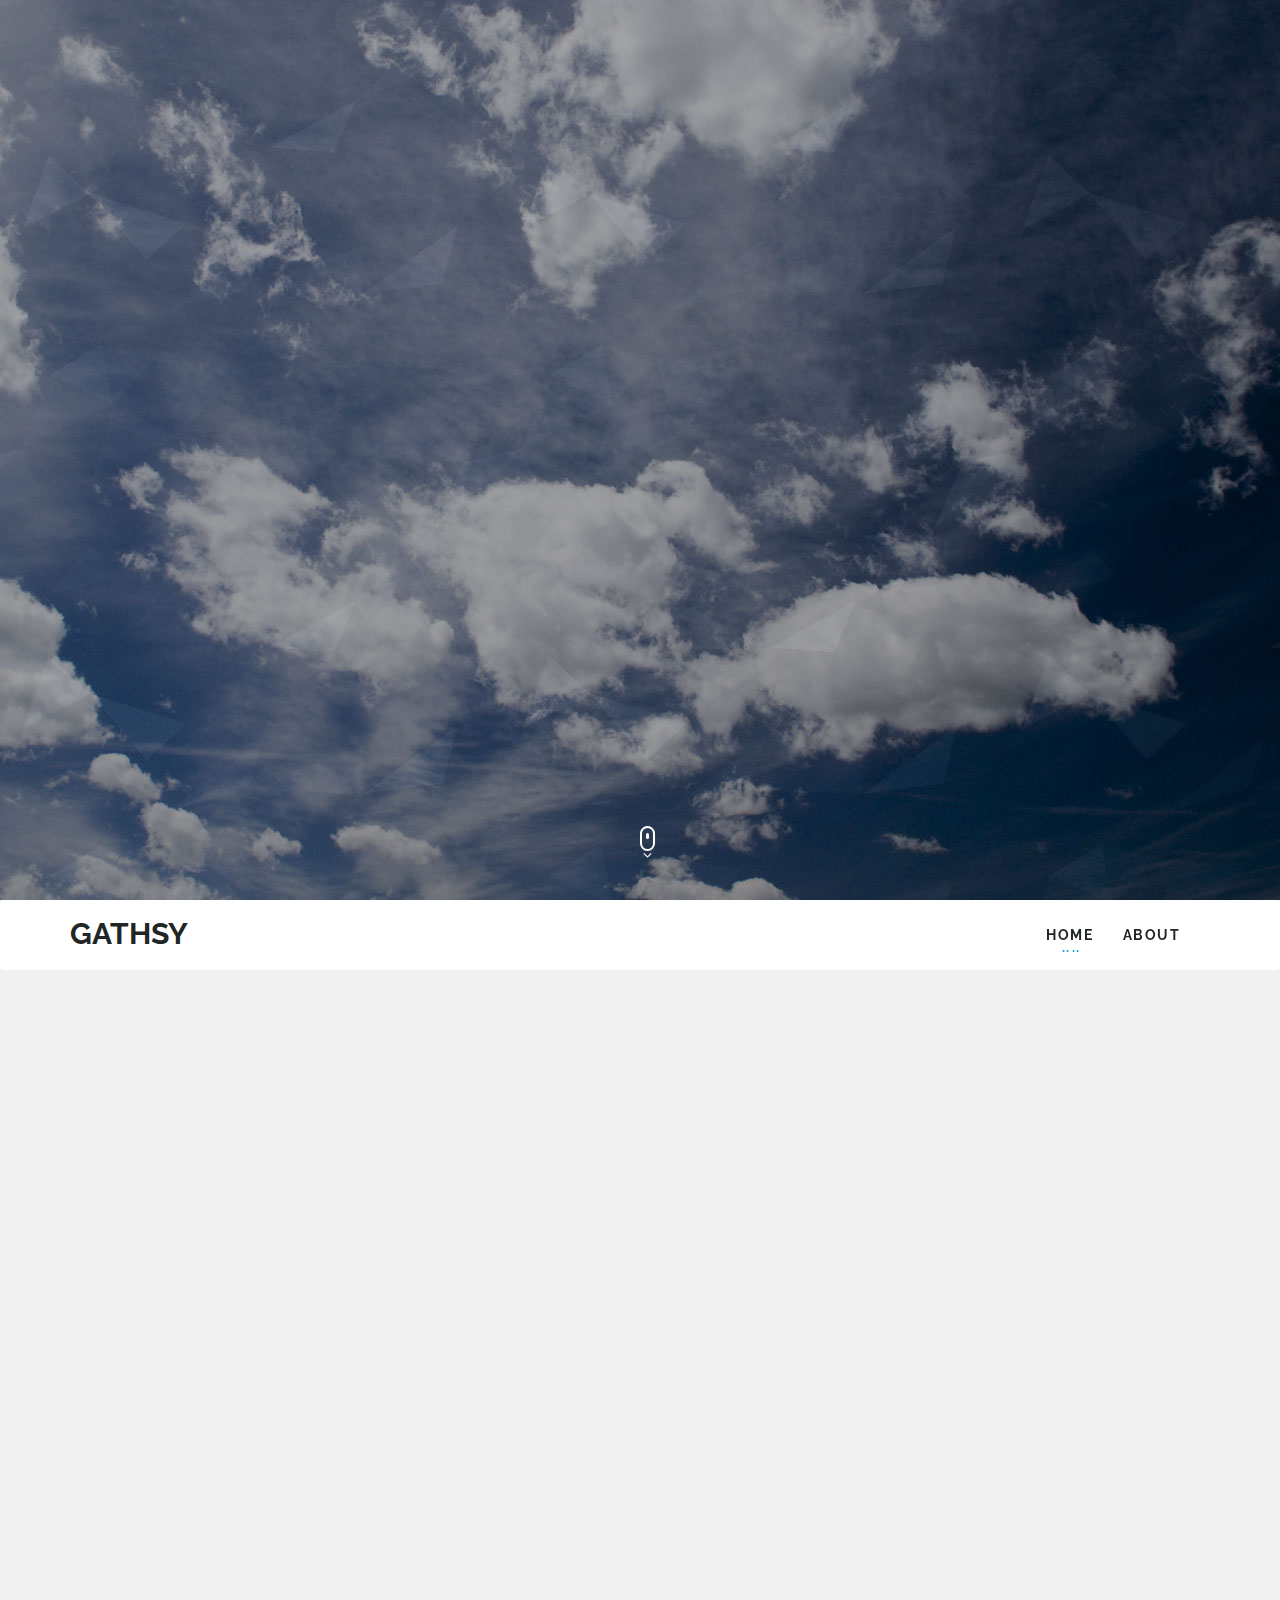
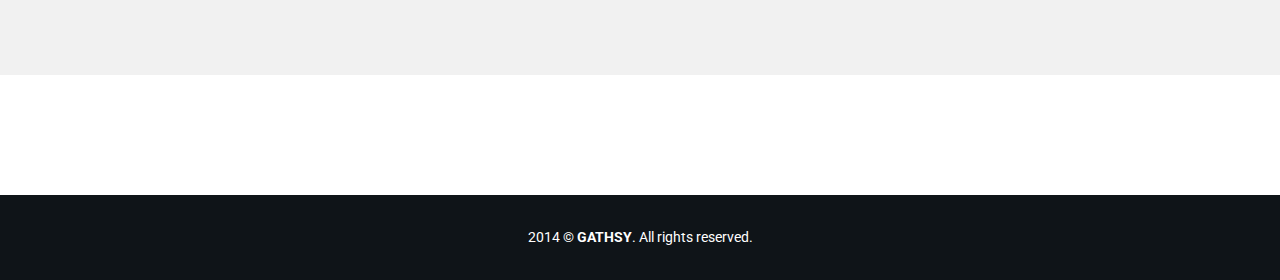
==== commit ea799e43: "Added google+ url" ====
--- a/index.html
+++ b/index.html
@@ -185,7 +185,7 @@
         <ul class="social-links animated out" data-animation="bounceIn" data-delay="0">
           <li><a class="icon-facebook" href="#"></a></li>
           <li><a class="icon-twitter" href="#"></a></li>
-          <li><a class="icon-google-plus" href="#"></a></li>
+          <li><a class="icon-google-plus" href="https://plus.google.com/u/3/b/106010185032025006684/106010185032025006684/about"></a></li>
           <li><a class="icon-pinterest" href="#"></a></li>
           <li><a class="icon-youtube" href="#"></a></li>
         </ul>
